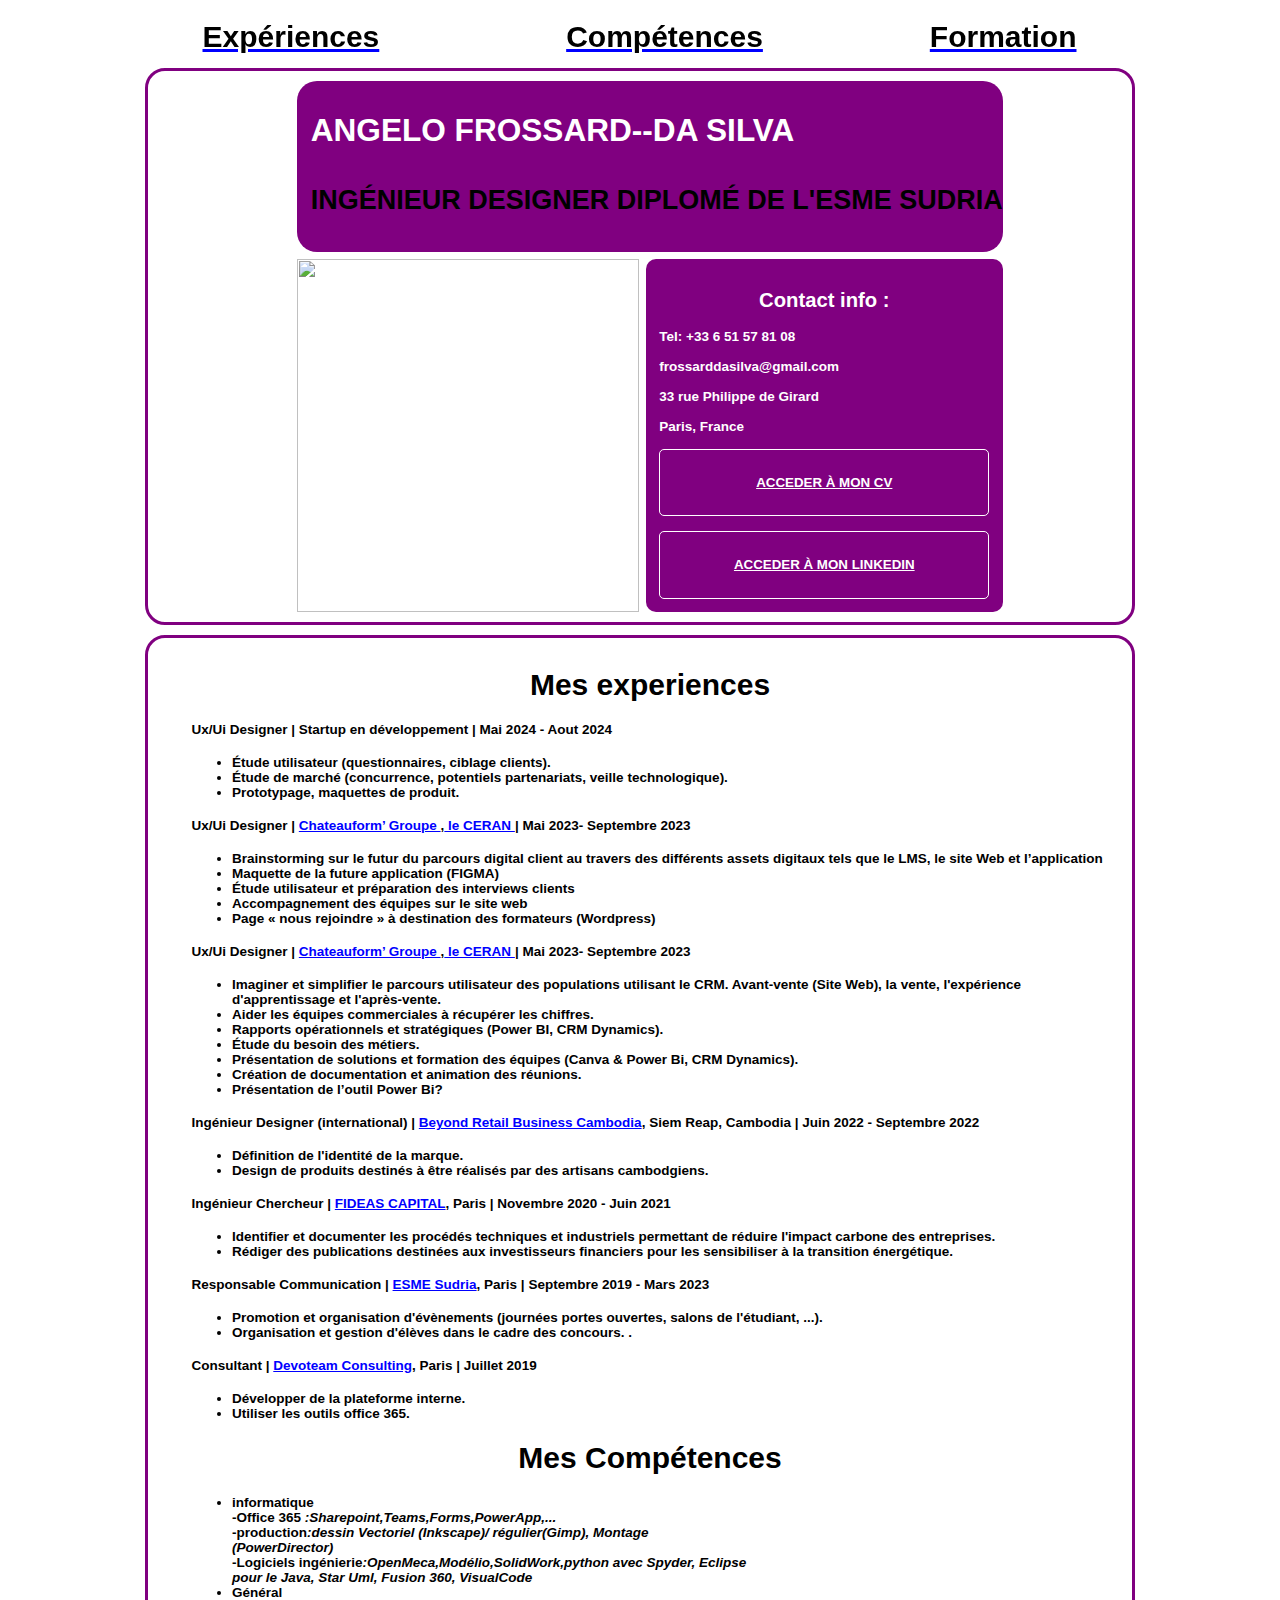
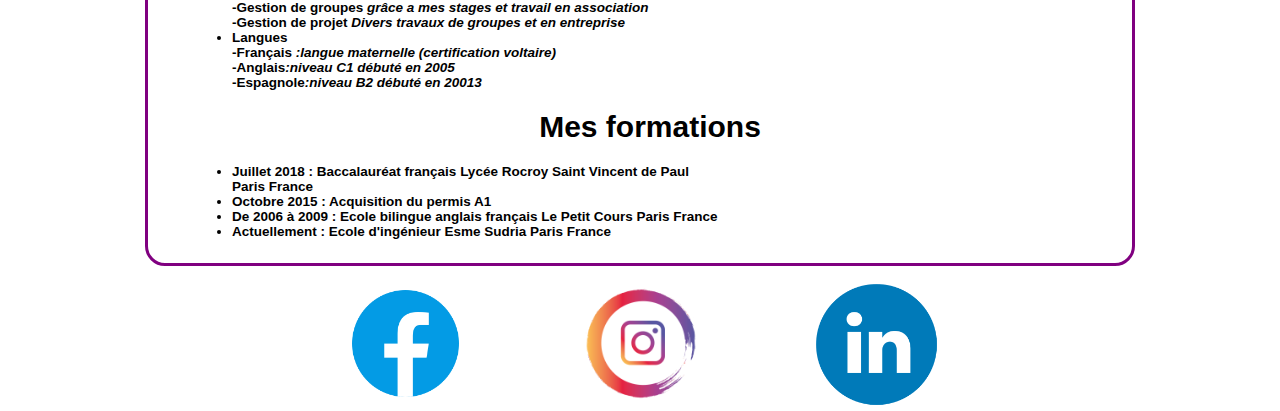
==== index.html @ 7d85a9e1 "ajout 14h59" ====
<!DOCTYPE html>
<html lang="en" dir="ltr">
  <head>
    <meta charset="utf-8">
    <title>My WebSite</title>
    <link rel="stylesheet" href="style.css">
    <link rel="icon" type="image/png" href="media/1.jpg" />

</head>


<div class="loader"><img src="media/loader.svg" alt="loading"></div>


<script>
        document.onreadystatechange = function() {
            if (document.readyState !== "complete") {
                document.querySelector(
                  "body").style.visibility = "hidden";

                document.querySelector(
                  ".loader").style.visibility = "visible";
            } else {
                document.querySelector(
                  ".loader").style.display = "none";

                document.querySelector(
                  "body").style.visibility = "visible";

            }
        };
    </script>

    <ul class="navigation">
         <li  class="navicon exp">
           <a href="#exp" >
            <h1>Expériences</h1>
           </a>
         </li>
         <li class="navicon cmp">
           <a href="#cmp" >
            <h1>Compétences</h1>
           </a>
         </li>
         <li  class="navicon for">
          <a href="#for" >
          <h1>Formation</h1>
          </a>
        </li>
        <li class="navicon home">
            <a href="#socialMedia" >
            <h1>Remonter</h1>
           </a>
        </li>

      </ul>



  <body id="index">



<div class="encuber">
  <div id="grid">

    <div>
      <h3>Angelo Frossard--Da Silva</h3>
      <h4>Ingénieur Designer Diplomé de l'ESME Sudria</h4>


    </div>
    <div>
        <img src="media/image1.jpg" height="100%" width="100%">
    </div>

    <div class="Contact">
      <h2>Contact info :</h2>
      Tel: +33 6 51 57 81 08
      </br></br>frossarddasilva@gmail.com
      </br></br>33 rue Philippe de  Girard
      </br></br>Paris, France
      </br></br>
      <div class="openF"><button  ><a href="FrenchCV.html">Acceder à mon CV</a></button></div>
      </br><div class="openF"><button  ><a href="https://www.linkedin.com/in/angelo-frossard-da-silva/" >Acceder à mon Linkedin</a></button></div>
    </div>

  </div>
</div>





<div class="encuber">

<div id="exp">
   
        <div>
          <h1>Mes experiences</h1>
        </div>


<div>
            <h4 >Ux/Ui Designer | Startup en développement | Mai 2024 - Aout 2024 </h4>
            <ul class="experiences">
                <li>Étude utilisateur (questionnaires, ciblage clients).</li>
                <li>Étude de marché (concurrence, potentiels partenariats, veille technologique).</li>
                <li>Prototypage, maquettes de produit. </li>
           </ul>
                  
                    

</div>

<div>
            <h4 >Ux/Ui Designer | <a href="https://www.chateauform.com/fr/"> Chateauform’ Groupe </a>,<a href=https://www.ceran.com/fr/"> le CERAN </a> | Mai 2023- Septembre 2023</h4>
            <ul class="experiences">
                <li>Brainstorming sur le futur du parcours digital client au travers des différents assets digitaux tels que le LMS, le site Web et l’application</li>
                <li>Maquette de la future application (FIGMA)</li>
                <li>Étude utilisateur et préparation des interviews clients</li>
                <li>Accompagnement des équipes sur le site web</li>
                <li>Page « nous rejoindre » à destination des formateurs (Wordpress)</li>
           </ul>

           <h4 >Ux/Ui Designer | <a href="https://www.chateauform.com/fr/"> Chateauform’ Groupe </a>,<a href=https://www.ceran.com/fr/"> le CERAN </a> | Mai 2023- Septembre 2023</h4>
           <ul class="experiences">
               <li>Imaginer et simplifier le parcours utilisateur des populations utilisant le CRM. Avant-vente (Site Web), la vente, l'expérience d'apprentissage et l'après-vente.</li>
               <li>Aider les équipes commerciales à récupérer les chiffres.</li>
               <li>Rapports opérationnels et stratégiques (Power BI, CRM Dynamics).</li>
               <li>Étude du besoin des métiers.</li>
               <li>Présentation de solutions et formation des équipes (Canva & Power Bi, CRM Dynamics).</li>
               <li>Création de documentation et animation des réunions.</li>
               <li>Présentation de l’outil Power Bi?</li>
          </ul>

          <h4 >Ingénieur Designer (international) | <a href="https://brb-cambodia.com/"> Beyond Retail Business Cambodia</a>, Siem Reap, Cambodia | Juin 2022 - Septembre 2022</h4>
          <ul class="experiences">
              <li>Définition de l'identité de la marque. </li>
              <li>Design de produits destinés à être réalisés par des artisans cambodgiens.</li>
         </ul>

         <h4 >Ingénieur Chercheur | <a href="https://www.fideas.fr/"> FIDEAS CAPITAL</a>, Paris | Novembre 2020 - Juin 2021</h4>
         <ul class="experiences">
             <li>Identifier et documenter les procédés techniques et industriels permettant de réduire l'impact carbone des entreprises.</li>
             <li>Rédiger des publications destinées aux investisseurs financiers pour les sensibiliser à la transition énergétique.</li>
         </ul>

         <h4 >Responsable Communication  | <a href="https://www.esme.fr/"> ESME Sudria</a>, Paris | Septembre 2019 - Mars 2023</h4>
         <ul class="experiences">
             <li>Promotion et organisation d'évènements (journées portes ouvertes, salons de l'étudiant, ...).</li>
             <li>Organisation et gestion d'élèves dans le cadre des concours. .</li>
         </ul>

         <h4 >Consultant | <a href="https://france.devoteam.com/"> Devoteam Consulting</a>, Paris | Juillet 2019</h4>
         <ul class="experiences">
             <li>Développer de la plateforme interne.</li>
             <li>Utiliser les outils office 365.</li>
         </ul>

        
</div>

</div>


<div id="cmp">

              <h1>Mes Compétences</h1>
              <ul class="experiences">
                <li><strong>informatique</strong> </br>
                    -Office 365 <em>:Sharepoint,Teams,Forms,PowerApp,...</em></br>
                    -production<em>:dessin Vectoriel (Inkscape)/ régulier(Gimp), Montage</br>(PowerDirector)</br></em>
                    -Logiciels ingénierie<em>:OpenMeca,Modélio,SolidWork,python avec Spyder, Eclipse</br> pour le Java, Star Uml, Fusion 360, VisualCode</em></br></li>
                  <li><strong>Général</strong> </br>
                    -Gestion de groupes <em>grâce a mes stages et travail en association </em></br>
                    -Gestion de projet <em>Divers travaux de groupes et en entreprise</em></br>
                  <li><strong>Langues</strong> </br>
                      -Français <em>:langue maternelle (certification voltaire)</em></br>
                      -Anglais<em>:niveau C1 débuté en 2005</br></em>
                      -Espagnole<em>:niveau B2 débuté en 20013</em></li>
                </ul>
</div>

<div id="for">

            <h1>Mes formations</h1>
            <ul class="experiences">
              <li><strong>Juillet 2018</strong> : Baccalauréat français  Lycée Rocroy Saint Vincent de Paul </br>Paris France</li>
              <li><strong>Octobre 2015</strong> : Acquisition du permis A1</li>
              <li><strong>De 2006 à 2009</strong> : Ecole bilingue anglais français  Le Petit Cours Paris France</li>
              <li><strong>Actuellement</strong> : Ecole d'ingénieur    Esme Sudria Paris France</li>
            </ul>
</div>


</div>



<ul class="media" id="socialMedia">
  <li class="icon" ><a href="https://www.facebook.com/angelo.frossarddasilva.1" ><img class="icon instagram" src="media/social-icons.png"  ></img></a></li>
  <li class="icon" ><a href="https://www.instagram.com/angelo_fds/" ><img class="icon instagram" src="media/IG.png"  ></img></a></li>
  <li class="icon" ><a href="https://www.linkedin.com/in/angelo-frossard-da-silva/" ><img class="icon linkedin" src="media/LK.png" ></img></a></li>
</ul>

<script src="app.js"></script>




</body>

</html>
---- style.css ----
@import url('https://fonts.googleapis.com/css2?family=Montserrat:wght@100;300;400;600;700&display=swap');
/*
BELOW CSS FOR ALL PAGES !
*/

html {
  padding-left: 10rem;
  padding-right: 10rem;
  margin:0;
  scroll-behavior: smooth;
}
body{
   margin:5rem 0 0 0;
}
body::-webkit-scrollbar {
  width: 12px;               /* width of the entire scrollbar */
}

body::-webkit-scrollbar-track {
  background: BLACK;        /* color of the tracking area */
}

body::-webkit-scrollbar-thumb {
  background-color: PURPLE;    /* color of the scroll thumb */
  border-radius: 20px;       /* roundness of the scroll thumb */
  border: 3px solid orange;  /* creates padding around scroll thumb */
}
.js body{display:none;}

.encuber {
  border: 3px solid purple;
  margin:10px;
  border-radius:20px;
  padding: 10px 10px 10px 30px;
}




#loader {
      width:20%;
      position: absolute;
      position:fixed;
      top:0px;
      z-index:99999!important;
      left:0;
      margin: 0;
}



.Contact h4{
  text-align: left;
  font-weight: 800;
}

#hamburger {
  width: 45px;
  height: 45px;
  position: absolute;
  top: 1rem;
  transform: scale(0.8);
  cursor: pointer;

}
#hamburger span {
  display: block;
  height: 4.5px;
  width: 100%;
  position: absolute;
  transition: all .2s;

}
#hamburger span:nth-child(1) {
  top: 0;
  background-color: black;

}
#hamburger span:nth-child(2) {
  top: 9px;
  background-color: black;

}



#hamburger.open span:nth-child(1) {
  transform: rotate(45deg);
}
#hamburger.open span:nth-child(2) {
  transform: rotate(-45deg);
}





.navPages {
  height:5rem;
  padding: 5px;
  position:fixed;
  top:0px;
  width:100%;
  z-index:999!important;
  display: grid;
  justify-items: center;
  //background:purple;
  //background:linear-gradient(purple,white);
  background:white;
  grid-template-columns: 0.1fr 0.7fr 0.1fr 0.1fr;
  font-size: 20px;
  grid-auto-flow: row;
  grid-template-areas:
    "HomeButton NAME homeOut hamburger"
    "listee listee listee listee"
  ;
}
.homeOut{
  grid-area: homeOut;


}
.HomeButton {
grid-area: HomeButton;

}
.NAME {grid-area: NAME;
}

#hamburger{
grid-area: hamburger;
}

.listee{
grid-area: listee;
}






#nav {
  width: 100%;
  background-color: rgba(0,0,0,0.75);
  visibility: hidden;
  opacity: 0;
  transition: all .8s;
  display: flex;
  flex-direction: column;
  align-items: center;
}


#nav.open {
  visibility: visible;
  opacity: 1;
}



#nav ul {
  list-style-type: none;
  text-align: center;
  font-size: 1.4rem;
  background-repeat: no-repeat;
  background-position: center top;

}

#nav li {
padding :10px;
}

#nav a {
  color: #bbb;
  text-decoration: none;
  display: block;
  transition: all 0.3s;
}

#nav a:hover {
  color: #fff;
  transform: scale(1.3);
}

.navicon{
  width: 4rem;
  height: 4rem;}


.navPages .navicon{
display: block;
transition:transform 1s,color 0.3;
}


.navPages .navicon:hover{
  transform:scale(0.9);
}

#Name{
padding:0;
font-size:2rem;
text-align:left;
}

#Name span:nth-child(1) {
  color:BLACK;
  font-size:3rem;}

.TITLE span{
  padding:10px;
}



*{
  padding: 0;
  box-sizing: border-box;
  -webkit-font-smoothing: antialised;
  font-family: 'Montsrrat', sans-serif;
  font-weight:600;

}


body {
  padding:0;
  background-color:white;
}

h1{
  text-align: center;
  color: BLACK;
}
h2{
  padding:0;
  color: w;
  text-align: center;
}
h3{
  color: White;
  padding-left:1rem;}

  h4{
color: black;
text-align: left;
padding-left:1rem;
}

a {
color:blue;

}
.encuberMargin {
 border: 3px solid purple;
  margin: 10px 10px 10px 10px;
  border-radius:20px;
  padding: 4rem 10px 10px 30px;
}
/*
BELOW CSS FOR index PAGE !
*/

#forcompexp h4{
  font-weight:800;
  color: black;
}

#forcompexp h1{
  color: black;
}

#forcompexp{
  //border: 3px solid;
  text-align: left;
  border-radius:15px;
  color:black;
}
#forcompexp{
  display: grid;
  grid-template-row:auto;
  grid-template-areas:
  " name"
  "exp"
  "cmp"
  "for";
  grid-gap: 2rem;



}

#forcompexp div:nth-child(1){
  grid-area: name;

}

#forcompexp div:nth-child(2){
grid-area: exp;
}

#forcompexp div:nth-child(3){
  grid-area: cmp;
  //  background-color:white;

}
#forcompexp div:nth-child(4){

  grid-area: for;
}




#index{
  padding: 0;
  background-color:White ;
}


.icon{
  display: block;

  transition:transform 1s,color 0.3;
}


.icon:hover{
  transform:scale(0.9);
}

button{

  height:5rem;
  background-color:purple;
  color:#FFF;
  text-decoration: none;
  text-transform: uppercase;
  font-weight: 600;
  border: 1px solid #fff;
  border-radius: 5px;
  transition: transform 0.4s,  opacity 0.8s ;
  padding:20px;
  width:100%
}

button:hover{
  transform: scale(0.9);

}
button a {
  color:white;
}

.pr{
  text-decoration:underline;
}
.pr:hover{
  padding-left: 100px;
    transform:scale(1.2);
}

.Contact{
overflow:auto;
color:white;
}




#grid{
  justify-content:center;
  display: grid;
  grid-template-columns:repeat(1);
  grid-template-areas:
  "header header header header"
  "main main main sidebar "
  ;
  grid-gap: 0.5rem;

}


#grid div:nth-child(1){
  border-radius:20px;
  color:Yellow;
  text-transform:uppercase;
  font-size:2rem;
  font-weight:800;
  background-color:purple;
  grid-area: header;
}

#grid div:nth-child(2){
  grid-area: main;
  //background-color:white;

}
#grid div:nth-child(3){
  border-radius:10px;
  padding:1rem;
  grid-area: sidebar;
  background-color:purple;
}

#grid div:nth-child(4){
  border-radius:10px;
  grid-area: cv;
  width:100%
  justify-content:center;

}


                        /*CARRRROUSSSSELLLLLLLL*/

.carousel {
  //border:solid black;
  justify-content: space-between;
  perspective: 60rem;
  padding:0;
  margin:0;
padding-top:30px;

}

.carousel__img {
  object-fit: cover;
  display: inline-block;
  width: 100%;
  height: 100%;
}

.carousel__card {
border: 3px  solid rgba(125, 45, 125,0.75) ;
  position: absolute;
  padding: 6px;
  border-radius: 15px;
  font-size: 3em;
  font-weight: 700;
  background-color:rgba(125, 35, 125,0.75);

}

.carousel__cards {
  margin-left:150px;
  width: 20rem;
  height: 20rem;
  transform-style: preserve-3d;
  transform: translateZ(-25rem);
  transition: transform 0.3s ease-in;
}
.carousel__card a{
  color:rgba(242, 223, 35, 1);
}

.carousel__card:nth-child(1) {
  transform: rotateY(0deg) translateZ(25rem);
}
.carousel__card:nth-child(2) {
  transform: rotateY(90deg) translateZ(25rem);
}
.carousel__card:nth-child(3) {
  transform: rotateY(180deg) translateZ(25rem);
}
.carousel__card:nth-child(4) {
  transform: rotateY(270deg) translateZ(25rem);
}

.carousel__btn {
  border: 3px  solid rgba(98, 9, 94, 1) ;
  width:100;
  border-radius: 10px;
  background: purple;
  font-size: 1em;
  font-weight: 500;
  color: #ffffff;
  cursor: pointer;
  padding:10px 10px 10px 10px;

}
.carousel__btn:hover {
  transform: scale(1.04);
  background: #000000;
}
.encuberC{
  border: 3px solid purple;
  margin:0rem 10px 10px 10px;
  border-radius:20px;
  padding: 5px 5px 5px 5px;
}



.gridCarroussel {

  grid-template-rows: 1fr 1fr 1fr 1fr 1fr ;
  grid-template-columns: auto ;
  padding:18px 18px 18px 18px;
  display: grid;
  gap: 8px 8px;
  grid-template-areas:


    " carousselTxt carousselTxt carousselTxt"
    "carousel carousel . "
    "carousel carousel carousel__btn--back"
    "carousel carousel carousel__btn--next"
    "carousel carousel . "
    ;
}

.carousselTxt {
  grid-area: carousselTxt;
  background-color: purple;
  border-radius:10px;
  height:auto;
  padding: 0px;
  margin:0px;

}
.carousel{
  grid-area: carousel;
  //background-color: Blue;
  height:30rem;

 }
.carousel__btn--back {
  grid-area: carousel__btn--back;
  //background-color: orange;

 }
 .carousel__btn--next {
   grid-area: carousel__btn--next;
  // background-color: green;

  }

  .carousel__control{
    height:100%;
    //width:auto;

  }

            /*CARRRROUSSSSELLLLLLLL*/


.experiences{
  padding-left:4rem;
}

.CvPage iframe{
  height:1200px;
  border: 3px solid purple;
  margin:10px;
  border-radius:20px;
  padding: 10px 10px 10px 30px;
}


  .cvvv {
    width:100%;
    padding: 18px 10px 18px 10px;
    display: grid;
    gap: 8px 8px;
    grid-auto-flow: row;
    grid-template-areas:

      "reveal_french openF"
      "F F"
      ;
  }

  .reveal_french { grid-area: reveal_french; }
  .openF { grid-area: openF; }



#cvF{ grid-area: F;
}

#cvF {
    visibility: hidden;
    opacity: 0;
    height:0rem;
  }


#cvF.open {
  text-align: center;
    visibility: visible;
    opacity: 1;
    height: 1200px;
    width:auto;
    position: relative;
    padding: 0;
  }



.navigation{

  position:fixed;
  top:0px;
  padding-left: 5rem;
  padding-right: 5rem;
  width:100%;
  z-index:999!important;
  list-style-type: none;
  margin: 0;
  display:flex;
  justify-content:space-between;
  //background-color: purple;
  //background:linear-gradient(purple, white);
  background-color: white;
}
.media {
  list-style-type: none;
  margin: 0;
  display:flex;
  justify-content:space-between;
  padding-left: 15rem;
  padding-right: 15rem;
  //background:linear-gradient(white, purple  );
  background-color: white;
}

.linkedin {
  width:10rem ;
  height:10rem;
}
.instagram{
  width:10rem ;
  height:10rem;
}
.facebook {
  width:10rem ;
  height:10rem;
}

/*
BELOW CSS FOR TRAVEL PAGE !
*/



#Travel{
  padding: 0;
  background-color:white;

}

main {
  padding: 0;
  position: relative ;
}

p {
  background-color: rgba(0,0,0,0.25);
  color:yellow;
  margin: 0;
  padding:0;
  text-align: center;
  font-size: 50px;
}

p span{
  text-transform: uppercase;
  color: black;
  font-size:3rem;
}
.stories {
  color:black;
  margin: 0;
  padding:10px;
  text-align: left;
  border-radius:15px;
  border: solid 5px black;
  width:auto%;
  height: 100%;
  font-size: 20px;

}




#logo{
  padding:0;
  font-size:4rem;
}

#Travel header {
  top: 100px;
  padding: 10px;
  margin:10px;
  background-position: center;
  background-size: cover;
  background-image: url(media/T.jpg);
  background-repeat: no-repeat;
}


#avion{
  border: 10px solid;
  padding: 0;
  width: 50%;
  height: 50%;
  border-radius: 50%;
}


.grid div {
  padding: 0;
  transform: translate(3rem, 8rem);
  opacity: 0;
}

.grid div.reveal {
  padding: 10px;
  transform: translate(0, 0);
  opacity: 1;
}


.grid div:nth-child(odd) {
  transition: all 1s;
}

.grid div:nth-child(even) {
  transition: all 2s;
}

.grid img{
  border: solid 5px black;
  border-radius: 10px;
}

.PORTUGAL {
  display: grid;
  grid-template-columns: repeat(6,1/6);
  gap: 10px 10px;
  grid-auto-flow: row;
  grid-template-areas:
    "village village village village village village"
    "plage1 plage1 plage1 plage2 plage2 plage2"
    "falaise falaise falaise plage plage plage"
    "first first second second third third";
}
.village { grid-area: village; }
.plage1 { grid-area: plage1; }
.plage2 { grid-area: plage2; }
.textVillage { grid-area: textVillage; }
.falaise { grid-area: falaise; }
.plage { grid-area: plage; }
.first { grid-area: firs; }
.second { grid-area: second; }
.third { grid-area: third; }

.CORSICA {
  display: grid;
  grid-template-columns: repeat(7,1/7);
  gap: 10px 10px;
  grid-auto-flow: row;
  grid-template-areas:

    "Boussaghia1 Boussaghia1 Boussaghia1 Boussaghia1 Boussaghia1 Boussagia2 Boussagia2"
    "Boussaghia1 Boussaghia1 Boussaghia1 Boussaghia1 Boussaghia1 Boussagia3 Boussagia3"
    "todefine1 todefine1 todefine1 todefine1 todefine3 todefine3 todefine3"
    "todefine2 todefine2 todefine2 todefine2  todefine4 todefine4 todefine4";}
.Boussaghia1 { grid-area: Boussaghia1;}
.Boussagia2 { grid-area: Boussagia2;}
.Boussagia3 { grid-area: Boussagia3;}
.todefine1 { grid-area: todefine1;}
.todefine2 { grid-area: todefine2;}
.todefine3 { grid-area: todefine3;}
.todefine4 { grid-area: todefine4;}

.BRITAIN {
  display: grid;
  grid-template-columns: 1fr 1fr 1fr 1fr 1fr 1fr;
  grid-template-rows: 1fr 1fr 1fr;
  gap: 10px 10px;
  grid-auto-flow: row;
  grid-template-areas:
    "Zone1 Zone1 Zone1 Zone2 Zone2 Zone2"
    "Zone4 Zone4 Zone4 Zone3 Zone3 Zone3"
    ". Zone5 Zone5 Zone5 Zone5 .";}
.Zone1 { grid-area: Zone1; }
.Zone2 { grid-area: Zone2; }
.Zone4 { grid-area: Zone4; }
.Zone3 { grid-area: Zone3; }
.Zone5 { grid-area: Zone5; }

.NY {
  display: grid;
  grid-template-columns: 1fr 1fr 1fr 1fr 1fr 1fr 1fr;
  grid-template-rows: 1fr 1fr 1fr 1fr;
  gap: 10px 10px;
  grid-auto-flow: row;
  grid-template-areas:
    "Liberty Liberty building building building Eagle Eagle"
    "Liberty Liberty building building building Building Building"
    "dock dock dock dock Arrival Arrival Arrival"
    "dock dock dock dock Arrival Arrival Arrival";
}
.Liberty { grid-area: Liberty; }
.dock { grid-area: dock; }
.building { grid-area: building; }
.Eagle { grid-area: Eagle; }
.Building { grid-area: Building; }
.Arrival { grid-area: Arrival; }



.ISRAELI {
  display: grid;
  grid-template-columns: 1fr 1fr 1fr;
  grid-template-rows: 1fr 1fr 1fr 1fr 1fr;
  grid-auto-columns: 1fr;
  gap: 10px 10px;
  grid-auto-flow: row;
  grid-template-areas:
    "first first third"
    "forth second second"
    "fifth fifth fifth"
    "sixth sixth eighth"
    "seventh seventh ninth";
}

.first { grid-area: first; }

.second { grid-area: second; }

.third { grid-area: third; }

.forth { grid-area: forth; }

.fifth { grid-area: fifth; }

.sixth { grid-area: sixth; }

.seventh { grid-area: seventh; }

.eighth { grid-area: eighth; }

.ninth { grid-area: ninth; }

#CAMBODIA2 {
    display: grid;
    grid-template-columns: 1fr 1fr 1fr 1fr 1fr;
    grid-template-rows: 1fr 1fr 1fr 1fr;
    grid-auto-columns: 1fr;
    gap: 10px 10px;
    grid-auto-flow: row;
    grid-template-areas:
      "first first first third third"
      "forth fith second second second"
      "eighth eighth eighth seventh sixth"
      "ninth ninth tenth tenth eleventh";
  }

  .first { grid-area: first; }

  .second { grid-area: second; }

  .third { grid-area: third; }

  .forth { grid-area: forth; }

  .fith { grid-area: fith; }

  .sixth { grid-area: sixth; }

  .seventh { grid-area: seventh; }

  .eighth { grid-area: eighth; }

  .ninth { grid-area: ninth; }

  .tenth { grid-area: tenth; }

  .eleventh { grid-area: eleventh; }



.CAMBODIA1 {
  display: grid;
  grid-template-columns: 1fr 1fr 1fr 1fr 1fr 1fr;
  grid-template-rows: 1fr  1fr 1fr 1fr 1fr;
  gap: 10px 10px;
  grid-auto-flow: row;
  grid-template-areas:
    " first first first first first first"
    " third third third third third third"
    "second second second eighth eighth eighth"
    "forth forth forth fith fith fith"
    "sixth sixth sixth seventh seventh seventh";
}

.first { grid-area: first; }

.second { grid-area: second; }

.third { grid-area: third; }

.forth { grid-area: forth; }

.fith { grid-area: fith; }

.sixth { grid-area: sixth; }

.seventh { grid-area: seventh; }

.eighth { grid-area: eighth; }

.ninth { grid-area: ninth; }

.ARIEGE {
  display: grid;
  grid-template-columns: 1fr 1fr;
  grid-template-rows: 1fr  1fr 1fr;
  grid-auto-columns: 1fr;
  gap: 10px 10px;
  grid-auto-flow: row;
  grid-template-areas:
    "first second"
    "third forth"
    "seenth eighth";
}

.first { grid-area: first; }

.second { grid-area: second; }

.third { grid-area: third; }

.forth { grid-area: forth; }


.seenth { grid-area: seenth; }

.eighth { grid-area: eighth; }

.MOROCCO {
  display: grid;
  gap: 10px 10px;
  grid-template-columns: 1fr 1fr 1fr 1fr 1fr 1fr;
  grid-template-rows: 1fr 1fr 1fr 1fr  ;
  grid-auto-flow: row;
  grid-template-areas:
    "first first first second second second"
    "forth forth forth fith seventh seventh"
    "third third third eighth eighth eighth"
    "ninth ninth ninth tenth tenth tenth";
}

.first { grid-area: first; }

.second { grid-area: second; }

.third { grid-area: third; }

.forth { grid-area: forth; }

.fith { grid-area: fith; }

.sixth { grid-area: sixth; }

.seventh { grid-area: seventh; }

.eighth { grid-area: eighth; }

.ninth { grid-area: ninth; }

.tenth { grid-area: tenth; }




  /*
  BELOW CSS FOR SPORT PAGE  {

  } PAGE !
  */
  .bike {
  justify-content: center;
    display: grid;
    grid-template-columns: 80px 80px 100px  ;
    grid-template-rows: 0.2fr 0.4fr 0.4fr ;
    gap: 0px 0px;
    grid-template-areas:
      "volant volant ."
      "roue1 cadre roue2"
      "roue1 . roue2";
  }

  .volant {
    grid-area: volant;
  // background-color: blue;
    width: 0;
    height: 0;
    border-left: 10px solid transparent;
    border-right: 70px solid transparent;
    border-top: 20px solid white;
    margin-left:30px;
   }
   .cadre {
     grid-area: cadre;
     //background-color: blue;
     border-left: 60px solid transparent ;
     border-right: 130px solid transparent;
     border-top: 60px solid white;
    }
  .roue1 {
    grid-area: roue1;
  background-color: white;
  margin: 30px 100px 30px 0px ;
   }
  .roue2 {
    grid-area: roue2;
    background-color: white;
    margin: 30px 30px 30px 30px ;
  }



  .bike h2{
    color: grey;
    font-size:30;
  }




  .loaderS{
    border: 16px solid #f3f3f3;
    border-radius: 50%;
    border-top: 10px solid grey;
    border-left: 10px solid grey;
    border-right: 10px solid grey;
    border-bottom: 10px solid grey;
    width: 130px;
    height: 130px;
    -webkit-animation: spin 5s linear infinite;
    animation: spin 8 linear infinite;
  }
  @-webkit-keyframes spin {
    0% { -webkit-transform: rotate(0deg); }
    100% { -webkit-transform: rotate(-360deg); }
  }

  @keyframes spin {
    0% { transform: rotate(0deg); }
    100% { transform: rotate(-360deg); }
  }
  .txt{
    border:solid black 3px;
    border-radius:10px;

  }
  #SPORTPAGE header {
    top: 100px;
    padding: 10px;
    height: 100%;
    width: 100%;
    background-position: center;
    background-size: cover;
    background-image: url(media/R.jpg);
    background-repeat: no-repeat;
  }



.ROLLERBLADING {
  display: grid;
  grid-template-columns: 1fr 1fr 1fr ;
  gap: 10px 10px;
  grid-template-rows: auto;

   grid-auto-flow: row;
  grid-template-areas:
    "R2 T1 T1 "
    "R1 R1  T2"
    ;
}


.R1 { grid-area: R1; }

.T1 {
  grid-area: T1;
  background-color: brown;

 }

.R2 { grid-area: R2; }

.T2 {

   grid-area: T2;
   background-color: brown ;
 }




  .TENNIS {
    display: grid;
    grid-template-columns: 1fr 1fr 1fr;
    grid-template-rows: 1fr 1fr;
    grid-auto-columns: 1fr;
    grid-template-rows: auto;
    gap: 10px 10px;
    grid-auto-flow: row;
    grid-template-areas:
      "t1 T1 T1"
      "t2 t2 T2";
  }

  .t1 { grid-area: t1; }

  .T1 { grid-area: T1; }

  .t2 { grid-area: t2; }

  .T2 { grid-area: T2; }



  .VTT {
    display: grid;
    grid-template-columns: 1fr 1fr 1fr;
    grid-template-rows: 0.5fr 1fr;
    grid-auto-columns: 1fr;
    grid-template-rows: auto;
    gap: 10px 10px;
    grid-auto-flow: row;
    grid-template-areas:
      "V1 T1 T1"
      "V2 V2 T2";
  }

  .V1 { grid-area: V1; }

  .T1 { grid-area: T1; }

  .V2 { grid-area: V2; }

  .T2 { grid-area: T2; }


  .Water {
    display: grid;
    grid-template-columns: 1fr 1fr 1fr;
    grid-template-rows: auto;
    grid-auto-columns: 1fr;
    grid-auto-rows: 1fr;
    gap: 10px 10px;
    grid-auto-flow: row;
    grid-template-areas:
      "S1 T1 T1"
      "S2 S3 T2";
  }

  .S1 { grid-area: S1; }

  .T1 { grid-area: T1; }

  .S2 { grid-area: S2; }

  .S3 { grid-area: S3; }

  .T2 { grid-area: T2; }

  /*
  BELOW CSS FOR Indoor PAGE  {

  } PAGE !
  */

#Indoor header{
  background-image: url(media/IDDD.jpg);
background-size: 100%;


}

/*
BELOW CSS FOR Project PAGE  {

} PAGE !
*/

#Project header{
background-image: url(media/P.jpeg);
background-size: 100%;

}
  /*
  BELOW CSS FOR RESPONSSIVE {

  } PAGE !
  */
@media (max-width: 2000px){

  img{padding: 0;width:100%;height: 100%;}
  .txt {font-size: 20px;}
  ul h3{margin-top:3rem;margin-bottom:6rem;}
  html {font-size: 18px;}
  #forcompexp{padding: 80px 80px 80px 80px;}
  p {font-size: 50px;padding-left:20px;padding-top:133; padding-bottom:266px;}
  .txt{font-size: 25px;padding-left:20px;padding-top:10; padding-bottom:266px;}
  .grid{padding: 10px 100px 10px 100px}
  h1{font-size: 32px;}

  //h1{background-color:orange;}
}
@media (max-width: 1500px){

  .grid{padding: 10px 100px 10px 100px}
  ul h3{margin-top:3rem;margin-bottom:6rem;}
  html {font-size: 13.5px;}
  #forcompexp{padding: 70px 70px 70px 70px;}
  p {font-size: 40px;padding-left:20px;padding-top:10;padding-bottom:200px;}
  .txt {font-size: 18.75px;padding-left:20px;padding-top:200px;padding-bottom:200px;}
img{padding: 0;width:100%;height:100%;}
h1{font-size: 30px;}

  //h1{background-color:black;}

@media (max-width: 1250px){

  ul h3{margin-top:2.2rem;margin-bottom:4.2rem;}
  html {font-size: 11.25px;}
  #forcompexp{padding: 60px 60px 60px 60px;}
  img{padding: 0;width:100%;height:100%;}
  p {font-size: 35px;padding-left:20px;padding-top:10;padding-bottom:166.66px;}
  .txt {font-size: 15.75px;padding-left:20px;padding-top:166.66px;padding-bottom:166.66px;}
h1{font-size: 28px;}

//h1{background-color:brown;}
}

@media (max-width: 1000px){

  ul h3{margin-top:1.5rem;margin-bottom:4rem;}
  .txt {font-size: 16px;}
  html {font-size: 9px;}
  #forcompexp{padding: 50px 50px 50px 50px;}
  p {font-size: 35px;padding-left:20px;padding-top:10.33px;padding-bottom:133.33px;}
.txt {font-size: 12.5px;padding-left:20px;padding-top:65px;padding-bottom:133.33px;}
img{padding: 0;width:100%;height:100%;}
h1{font-size: 26px;}

//h1{background-color:gray;}
}
@media (max-width: 900px){

  ul h3{margin-top:0.5rem;margin-bottom:4.2rem;}
  html {font-size: 8px;}
   #forcompexp{padding: 40px 40px 40px 40px;}
  p {font-size: 30px;padding-left:20px;padding-top:10;padding-bottom:120px;}
  .txt {font-size: 11.25px;padding-left:20px;padding-top:120px;padding-bottom:120px;}
img{padding: 0;width:100%;height:100%;}
h1{font-size: 24px;}

  //h1{background-color:red;}
}
@media (max-width:800px){

  ul h3{margin-top:1.5 rem;margin-bottom:4 rem;}
  html {font-size: 8px;}
  ul h3{margin-top:4rem;margin-bottom:5rem;}
  .grid{padding: 10px 10px 10px 10px}
  #forcompexp{padding: 30px 30px 30px 30px;}
  p {font-size: 25px;padding-left:20px;padding-top:10.66px;padding-bottom:106.66px;}
  .txt {font-size: 10px;padding-left:20px;padding-top:106.66px;padding-bottom:106.66px;}
img{padding: 0;width:100%;height:auto;}
h1{font-size: 22px;}

//h1{background-color:pink;}
}
@media (max-width: 700px){

  ul h3{margin-top:4rem;margin-bottom:5rem;}
  .txt {font-size: 10px;}
  .grid{padding: 10px 10px 10px 10px}
  html {font-size: 9px;}
  #forcompexp{padding: 20px 20px 20px 20px;}
  p {font-size: 20px;padding-left:20px;padding-top:10.33px;padding-bottom:93.33px;}
  .txt {font-size:12px;padding-left:20px;padding-top:93.33px;padding-bottom:93.33px;}
  img{padding: 0;width:100%;height:auto;}
  h1{font-size: 20px;}
  //h1{background-color:yellow;}
}
@media (max-width: 600px) {
  ul h3{margin-top:4rem;margin-bottom:5rem;}
  .grid{padding: 10px 10px 10px 10px}
  img{padding: 0;width:100%;height: auto;}
  .txt {font-size: 8px;}
  html {font-size: 8px;}
  #forcompexp{padding: 10px 10px 10px 10px;  }
  p {font-size: 15px;padding-left:20px;padding-top:10;padding-bottom:80px;}
.txt {font-size: 7.5px;padding-left:20px;padding-top:80px;padding-bottom:80px;}
h1{font-size: 18px;}
.carousel{margin-right:100px;}
  h1{background-color:blue;}

}
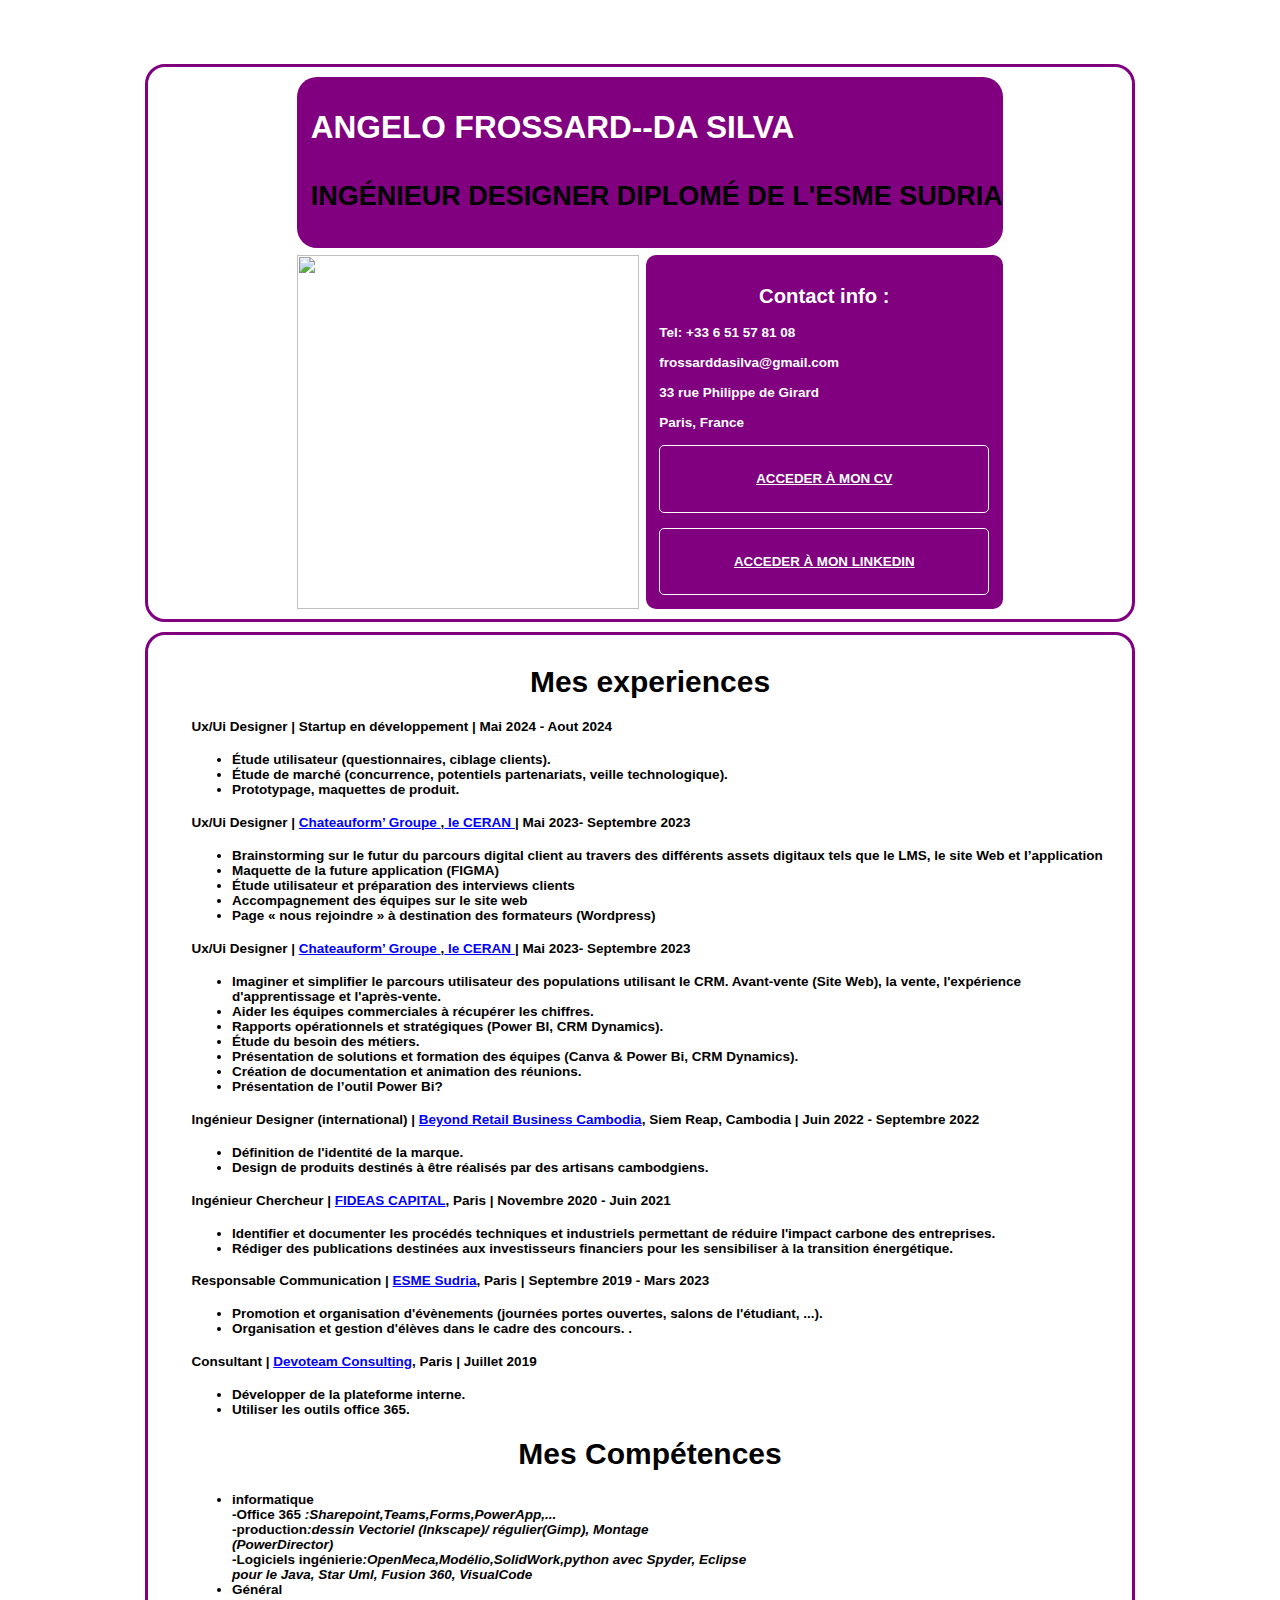
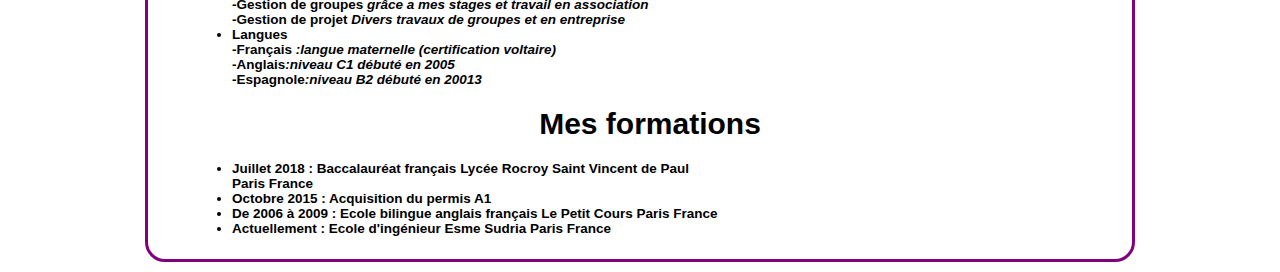
==== commit 2bb69338: "16h09" ====
--- a/index.html
+++ b/index.html
@@ -33,31 +33,32 @@
             }
         };
     </script>
-
-    <ul class="navigation">
-         <li  class="navicon exp">
-           <a href="#exp" >
-            <h1>Expériences</h1>
-           </a>
-         </li>
-         <li class="navicon cmp">
-           <a href="#cmp" >
-            <h1>Compétences</h1>
-           </a>
-         </li>
-         <li  class="navicon for">
-          <a href="#for" >
-          <h1>Formation</h1>
-          </a>
-        </li>
-        <li class="navicon home">
-            <a href="#socialMedia" >
-            <h1>Remonter</h1>
-           </a>
-        </li>
-
-      </ul>
-
+<!--
+<ul class="navigation">
+    <li  class="navicon exp">
+      <a href="#exp" >
+       <h1>Expériences</h1>
+      </a>
+    </li>
+    <li class="navicon cmp">
+      <a href="#cmp" >
+       <h1>Compétences</h1>
+      </a>
+    </li>
+    <li  class="navicon for">
+     <a href="#for" >
+     <h1>Formation</h1>
+     </a>
+   </li>
+   <li class="navicon home">
+       <a href="#socialMedia" >
+       <h1>Remonter</h1>
+      </a>
+   </li>
+
+ </ul>
+
+-->
 
 
   <body id="index">
@@ -74,7 +75,7 @@
 
     </div>
     <div>
-        <img src="media/image1.jpg" height="100%" width="100%">
+        <img src="media/image1.JPG" height="100%" width="100%">
     </div>
 
     <div class="Contact">
@@ -201,12 +202,6 @@
 
 
 
-<ul class="media" id="socialMedia">
-  <li class="icon" ><a href="https://www.facebook.com/angelo.frossarddasilva.1" ><img class="icon instagram" src="media/social-icons.png"  ></img></a></li>
-  <li class="icon" ><a href="https://www.instagram.com/angelo_fds/" ><img class="icon instagram" src="media/IG.png"  ></img></a></li>
-  <li class="icon" ><a href="https://www.linkedin.com/in/angelo-frossard-da-silva/" ><img class="icon linkedin" src="media/LK.png" ></img></a></li>
-</ul>
-
 <script src="app.js"></script>
 
 
--- a/style.css
+++ b/style.css
@@ -6,11 +6,12 @@
 html {
   padding-left: 10rem;
   padding-right: 10rem;
+  padding-top: 4rem;
   margin:0;
   scroll-behavior: smooth;
 }
 body{
-   margin:5rem 0 0 0;
+   margin:0 0 0 0;
 }
 body::-webkit-scrollbar {
   width: 12px;               /* width of the entire scrollbar */
@@ -157,7 +158,9 @@
   opacity: 1;
 }
 
-
+#nav li {
+padding :10px;
+}
 
 #nav ul {
   list-style-type: none;
@@ -168,9 +171,7 @@
 
 }
 
-#nav li {
-padding :10px;
-}
+
 
 #nav a {
   color: #bbb;
@@ -615,7 +616,14 @@
   //background-color: purple;
   //background:linear-gradient(purple, white);
   background-color: white;
-}
+
+}
+
+#nav li {
+  padding :10px;
+  }
+
+
 .media {
   list-style-type: none;
   margin: 0;
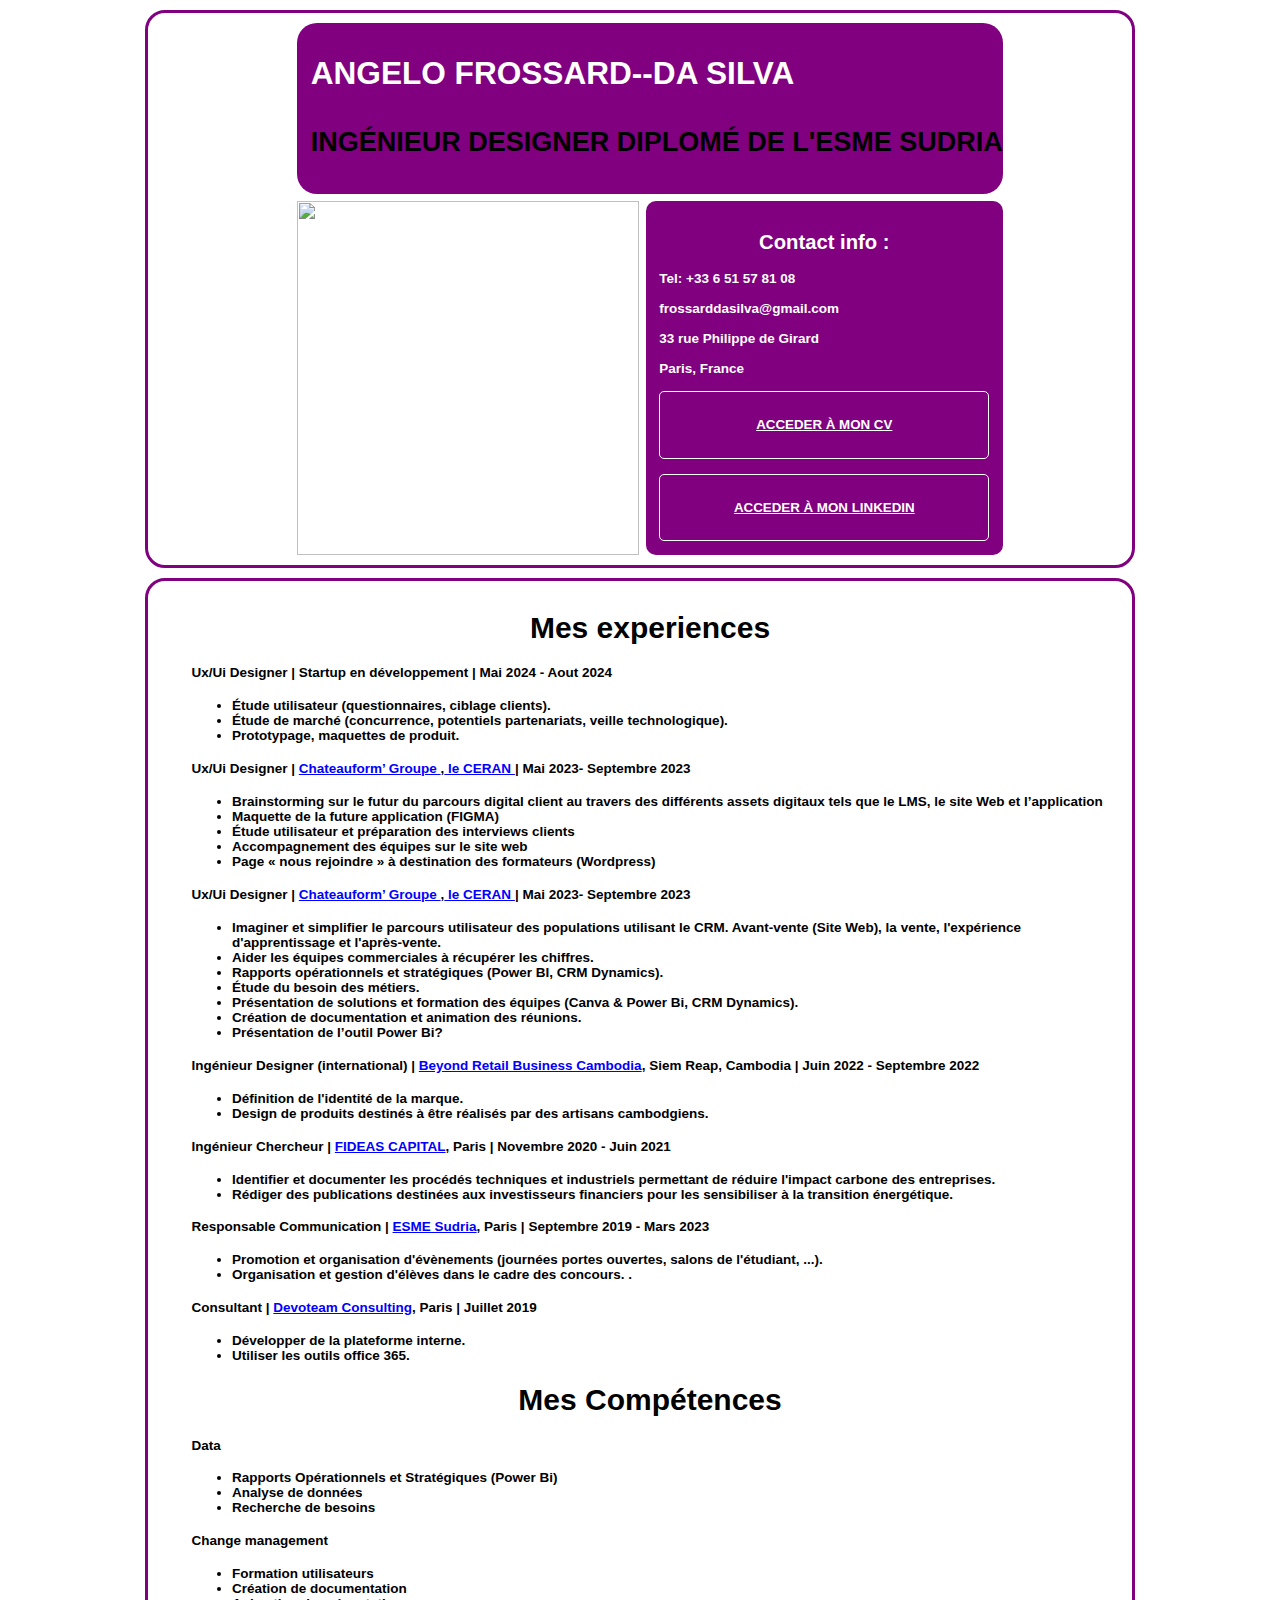
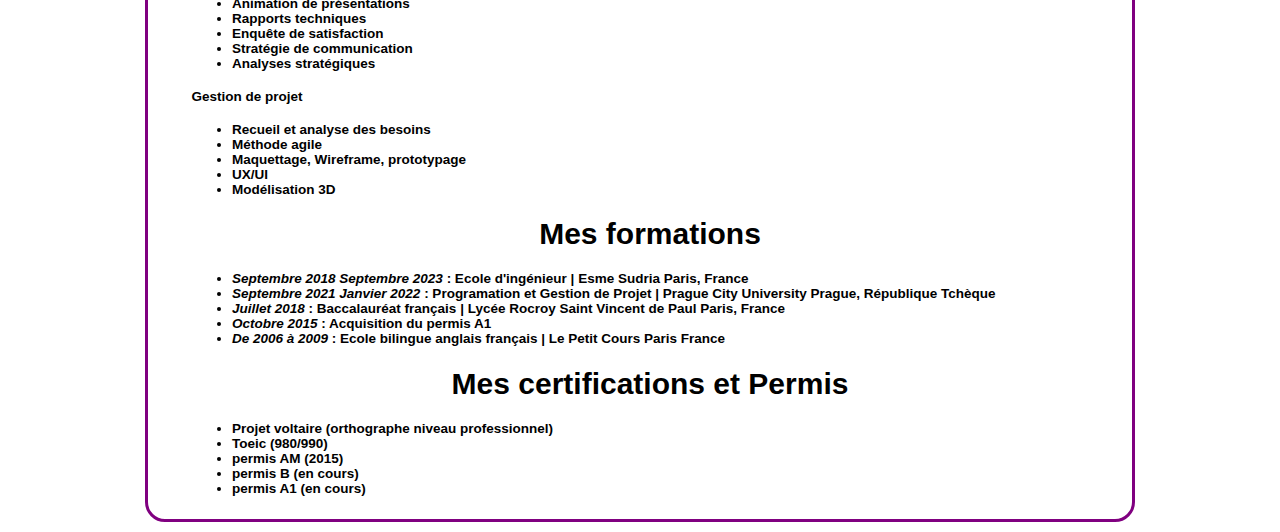
==== commit ee9d489d: "16 36" ====
--- a/index.html
+++ b/index.html
@@ -63,8 +63,6 @@
 
   <body id="index">
 
-
-
 <div class="encuber">
   <div id="grid">
 
@@ -168,35 +166,73 @@
 </div>
 
 
+
+
 <div id="cmp">
 
-              <h1>Mes Compétences</h1>
-              <ul class="experiences">
-                <li><strong>informatique</strong> </br>
-                    -Office 365 <em>:Sharepoint,Teams,Forms,PowerApp,...</em></br>
-                    -production<em>:dessin Vectoriel (Inkscape)/ régulier(Gimp), Montage</br>(PowerDirector)</br></em>
-                    -Logiciels ingénierie<em>:OpenMeca,Modélio,SolidWork,python avec Spyder, Eclipse</br> pour le Java, Star Uml, Fusion 360, VisualCode</em></br></li>
-                  <li><strong>Général</strong> </br>
-                    -Gestion de groupes <em>grâce a mes stages et travail en association </em></br>
-                    -Gestion de projet <em>Divers travaux de groupes et en entreprise</em></br>
-                  <li><strong>Langues</strong> </br>
-                      -Français <em>:langue maternelle (certification voltaire)</em></br>
-                      -Anglais<em>:niveau C1 débuté en 2005</br></em>
-                      -Espagnole<em>:niveau B2 débuté en 20013</em></li>
-                </ul>
+    <div>
+        <h1>Mes Compétences</h1>
+    </div>
+      
+    <div>
+        <h4 >Data</h4>
+        <ul class="experiences">
+            <li>Rapports Opérationnels et Stratégiques (Power Bi)</li>
+            <li>Analyse de données</li>
+            <li>Recherche de besoins</li>
+       </ul>
+    </div>  
+    
+    <div>
+        <h4 >Change management</h4>
+        <ul class="experiences">
+            <li>Formation utilisateurs</li>
+            <li>Création de documentation</li>
+            <li>Animation de présentations</li>
+            <li>Rapports techniques</li>
+            <li>Enquête de satisfaction</li>
+            <li>Stratégie de communication</li>
+            <li>Analyses stratégiques</li>
+       </ul>
+    </div>  
+    
+    <div>
+        <h4 >Gestion de projet</h4>
+        <ul class="experiences">
+            <li>Recueil et analyse des besoins</li>
+            <li>Méthode agile</li>
+            <li>Maquettage, Wireframe, prototypage</li>
+            <li>UX/UI</li>
+            <li>Modélisation 3D</li>
+       </ul>
+    </div>  
+
 </div>
 
 <div id="for">
 
             <h1>Mes formations</h1>
             <ul class="experiences">
-              <li><strong>Juillet 2018</strong> : Baccalauréat français  Lycée Rocroy Saint Vincent de Paul </br>Paris France</li>
-              <li><strong>Octobre 2015</strong> : Acquisition du permis A1</li>
-              <li><strong>De 2006 à 2009</strong> : Ecole bilingue anglais français  Le Petit Cours Paris France</li>
-              <li><strong>Actuellement</strong> : Ecole d'ingénieur    Esme Sudria Paris France</li>
+              <li><em>Septembre 2018 Septembre 2023</em> : Ecole d'ingénieur | Esme Sudria Paris, France</li>
+              <li><em>Septembre 2021 Janvier 2022</em> : Programation et Gestion de Projet | Prague City University Prague, République Tchèque</li>
+              <li><em>Juillet 2018</em> : Baccalauréat français | Lycée Rocroy Saint Vincent de Paul Paris, France</li>
+              <li><em>Octobre 2015</em> : Acquisition du permis A1</li>
+              <li><em>De 2006 à 2009</em> : Ecole bilingue anglais français | Le Petit Cours Paris France</li>
             </ul>
 </div>
 
+<div id="cer">
+
+    <h1>Mes certifications et Permis</h1>
+    <ul class="experiences">
+      <li>Projet voltaire (orthographe niveau professionnel)</li>
+      <li>Toeic (980/990)</li>
+      <li>permis AM (2015)</li>
+      <li>permis B (en cours)</li>
+      <li>permis A1 (en cours)</li>
+    </ul>
+</div>
+
 
 </div>
 
--- a/style.css
+++ b/style.css
@@ -6,7 +6,7 @@
 html {
   padding-left: 10rem;
   padding-right: 10rem;
-  padding-top: 4rem;
+  padding-top: 0rem;
   margin:0;
   scroll-behavior: smooth;
 }
@@ -608,7 +608,7 @@
   padding-left: 5rem;
   padding-right: 5rem;
   width:100%;
-  z-index:999!important;
+  //z-index:999!important;
   list-style-type: none;
   margin: 0;
   display:flex;
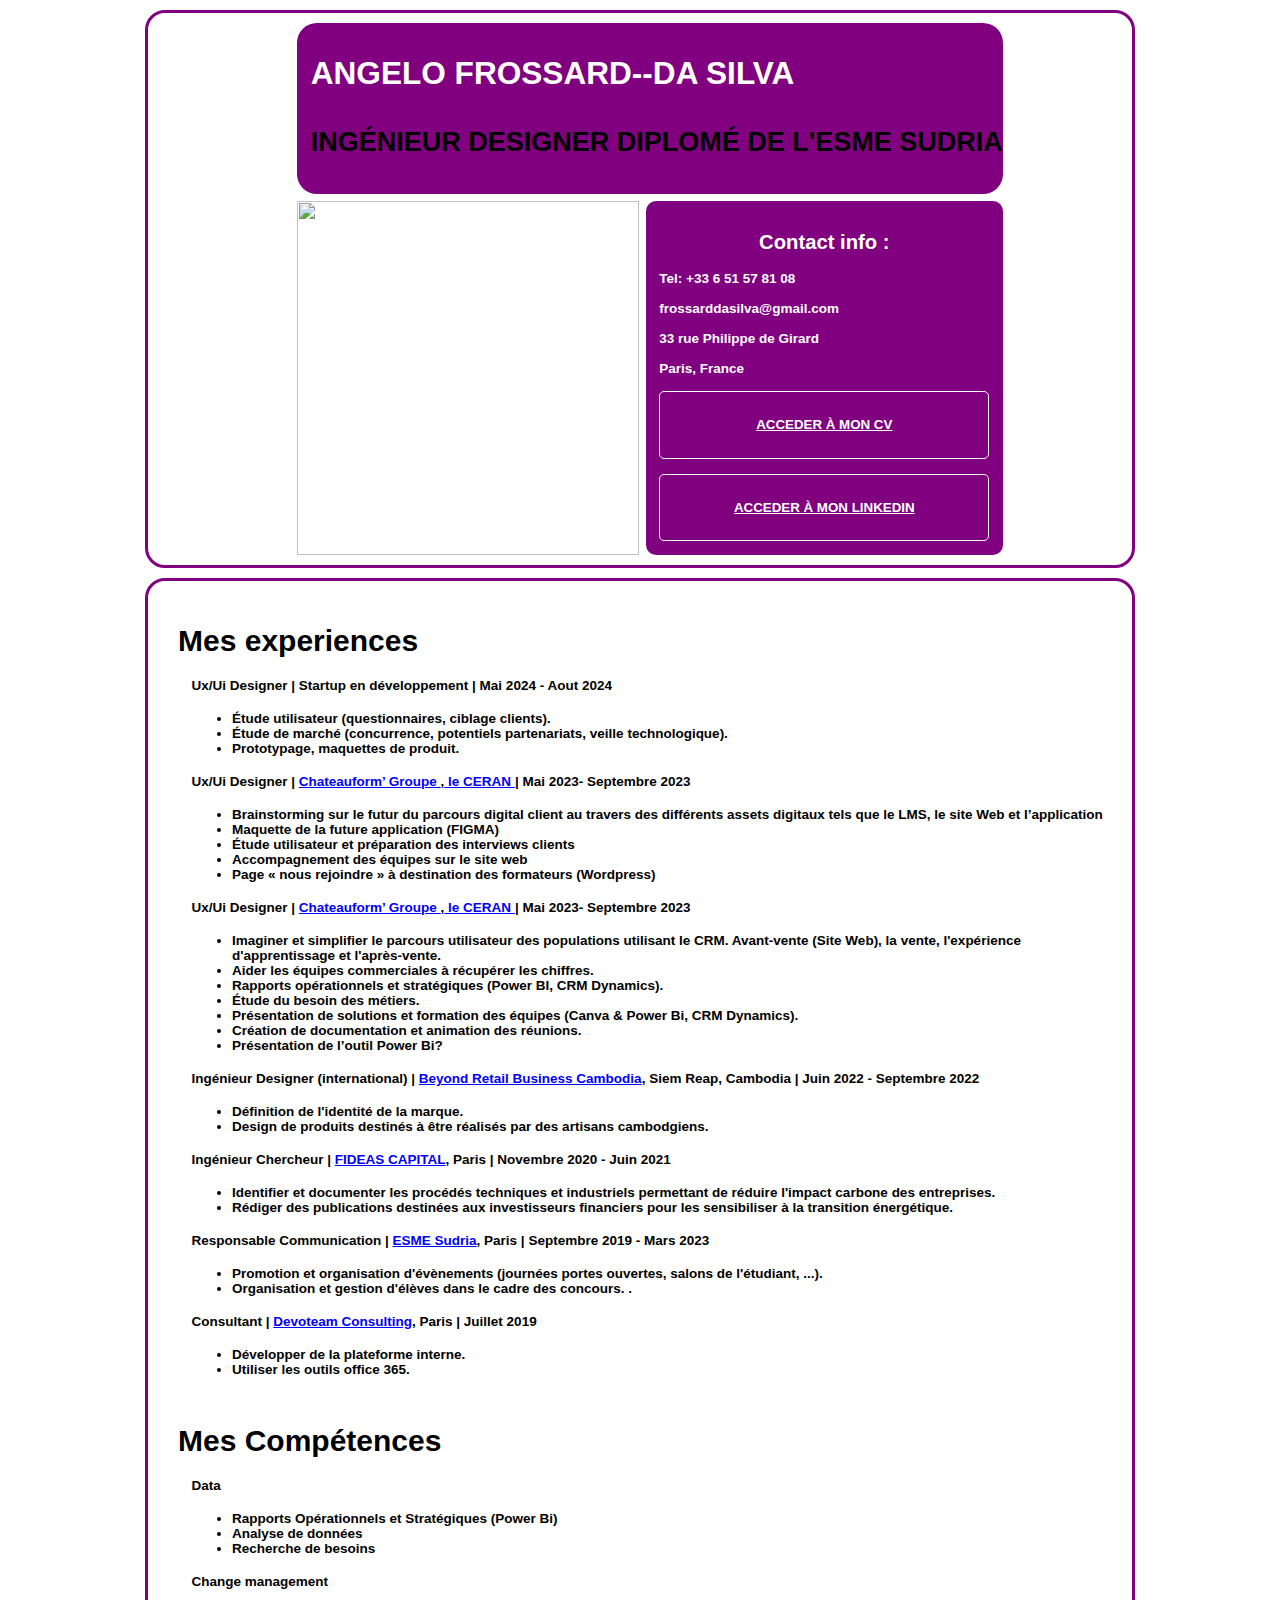
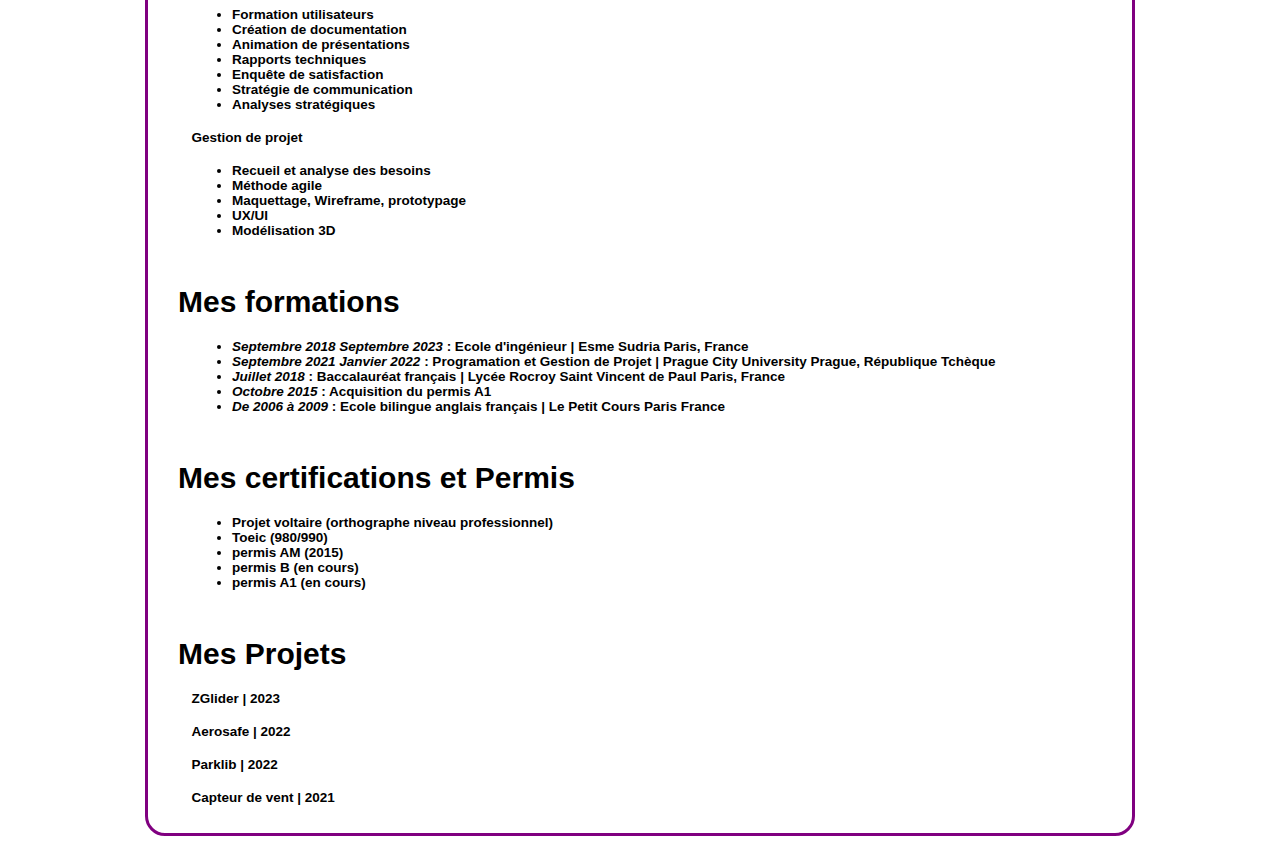
==== commit 1a1109bd: "16 52" ====
--- a/index.html
+++ b/index.html
@@ -96,7 +96,7 @@
 
 <div class="encuber">
 
-<div id="exp">
+<div class="Catégories" id="exp">
    
         <div>
           <h1>Mes experiences</h1>
@@ -168,7 +168,7 @@
 
 
 
-<div id="cmp">
+<div class="Catégories" id="cmp">
 
     <div>
         <h1>Mes Compétences</h1>
@@ -209,7 +209,7 @@
 
 </div>
 
-<div id="for">
+<div class="Catégories" id="for">
 
             <h1>Mes formations</h1>
             <ul class="experiences">
@@ -221,7 +221,7 @@
             </ul>
 </div>
 
-<div id="cer">
+<div class="Catégories" id="cer">
 
     <h1>Mes certifications et Permis</h1>
     <ul class="experiences">
@@ -233,6 +233,45 @@
     </ul>
 </div>
 
+<div class="Catégories" id="pjt"  >
+    <h1>Mes Projets</h1>
+  </div>
+  
+<div>
+      <h4 >ZGlider | 2023</h4>
+      <!--  <ul class="experiences">
+          <li>.</li>
+          <li>.</li>
+          <li>. </li>
+     </ul>  -->
+</div>
+
+<div>
+    <h4 >Aerosafe | 2022</h4>
+    <!--<ul class="experiences">
+        <li>.</li>
+        <li>.</li>
+        <li>. </li>
+   </ul>-->
+</div>
+
+<div>
+    <h4 >Parklib | 2022</h4>
+    <!--<ul class="experiences">
+        <li>.</li>
+        <li>.</li>
+        <li>. </li>
+   </ul>-->
+</div>
+
+<div>
+    <h4 >Capteur de vent | 2021</h4>
+    <!--<ul class="experiences">
+        <li>.</li>
+        <li>.</li>
+        <li>. </li>
+   </ul>-->
+</div>
 
 </div>
 
--- a/style.css
+++ b/style.css
@@ -48,7 +48,17 @@
       margin: 0;
 }
 
-
+.Catégories h4{
+  text-align: left;
+  font-weight: 800;
+  //background-color: blue;
+}
+
+.Catégories h1{
+  text-align: left;
+  font-weight: 800;
+  //background-color: blue;
+}
 
 .Contact h4{
   text-align: left;
@@ -116,6 +126,12 @@
     "listee listee listee listee"
   ;
 }
+
+.Catégories{
+padding-top: 1rem;
+}
+
+
 .homeOut{
   grid-area: homeOut;
 
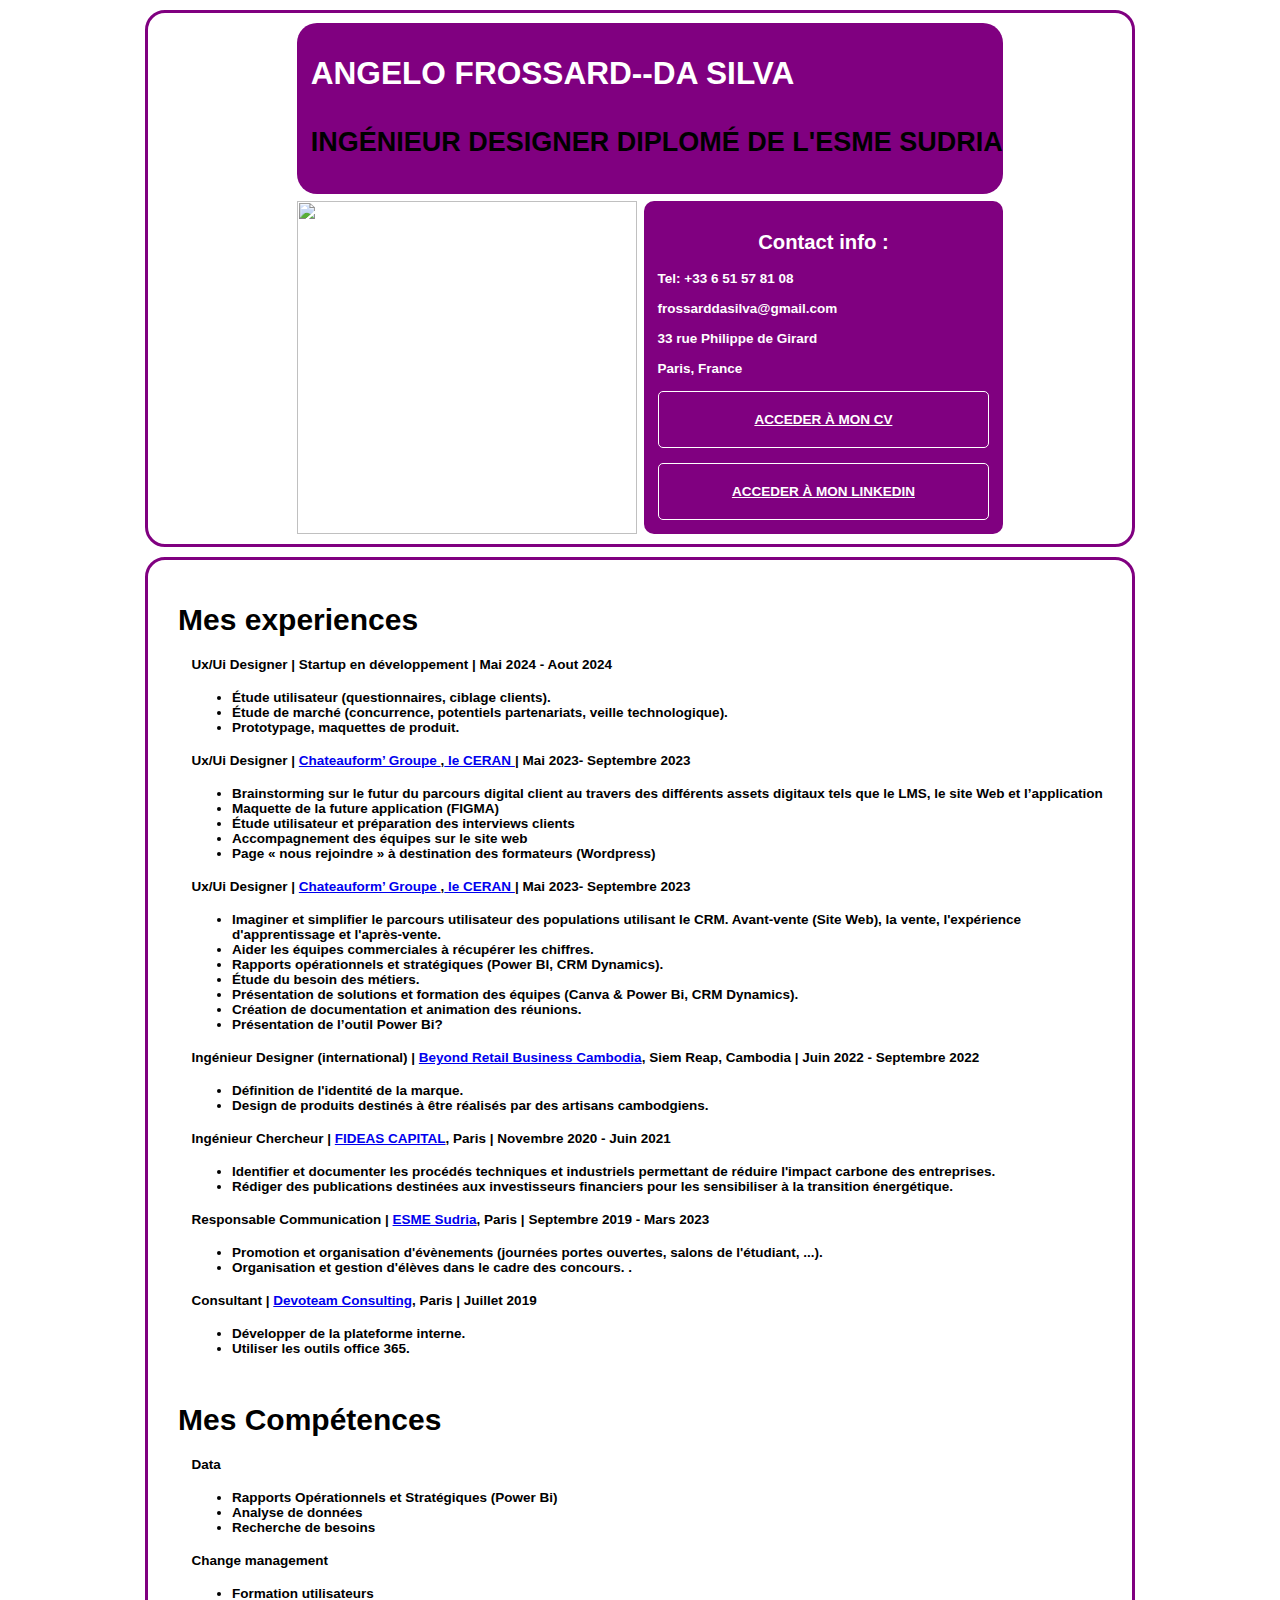
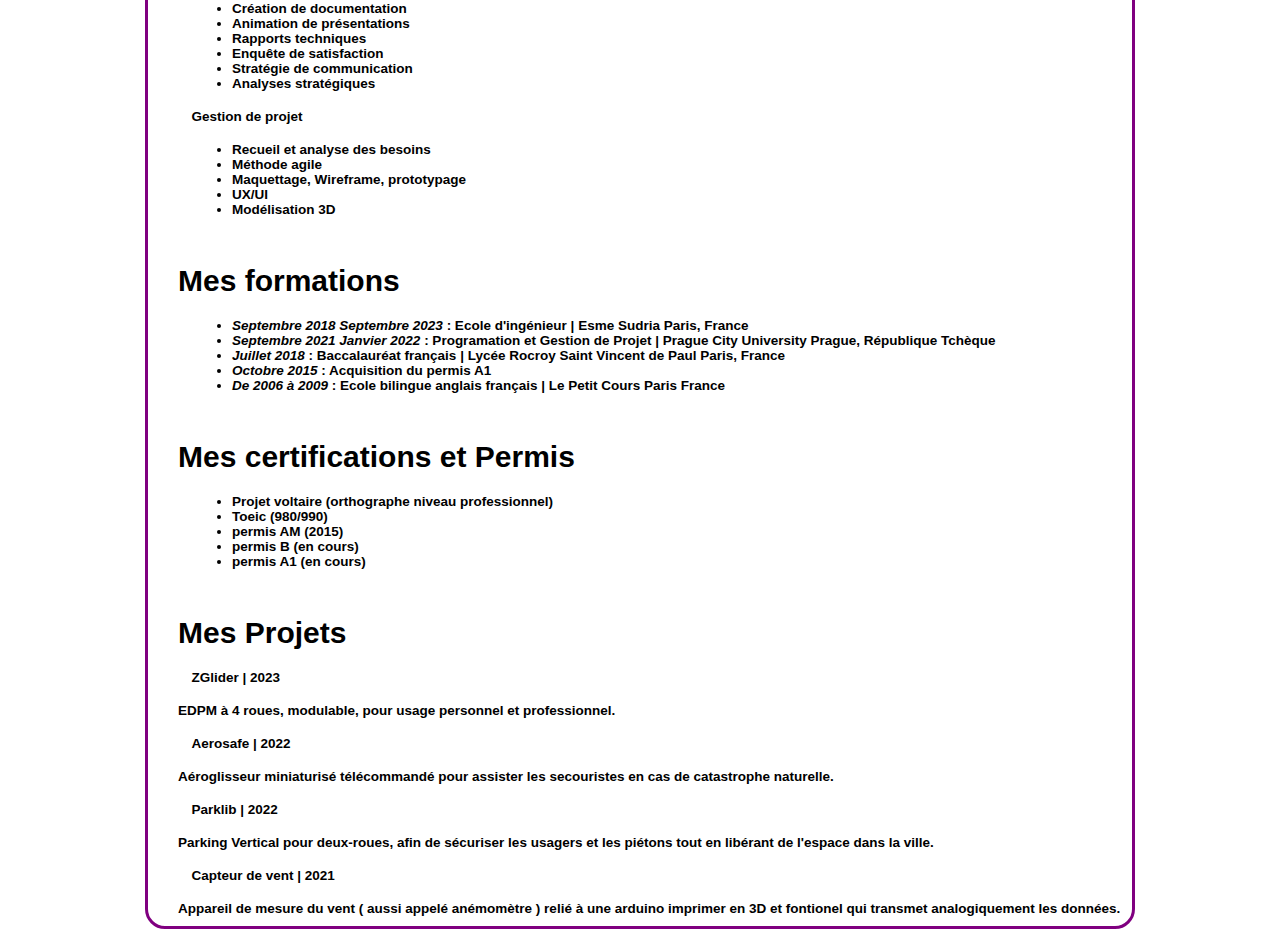
==== commit 1d5276a8: "projets" ====
--- a/index.html
+++ b/index.html
@@ -84,7 +84,7 @@
       </br></br>Paris, France
       </br></br>
       <div class="openF"><button  ><a href="FrenchCV.html">Acceder à mon CV</a></button></div>
-      </br><div class="openF"><button  ><a href="https://www.linkedin.com/in/angelo-frossard-da-silva/" >Acceder à mon Linkedin</a></button></div>
+      </br><div class="openF"><button><a href="https://www.linkedin.com/in/angelo-frossard-da-silva/" >Acceder à mon Linkedin</a></button></div>
     </div>
 
   </div>
@@ -239,6 +239,7 @@
   
 <div>
       <h4 >ZGlider | 2023</h4>
+      EDPM à 4 roues, modulable, pour usage personnel et professionnel.
       <!--  <ul class="experiences">
           <li>.</li>
           <li>.</li>
@@ -248,6 +249,8 @@
 
 <div>
     <h4 >Aerosafe | 2022</h4>
+    Aéroglisseur miniaturisé télécommandé pour assister les secouristes en cas de catastrophe naturelle. 
+
     <!--<ul class="experiences">
         <li>.</li>
         <li>.</li>
@@ -257,6 +260,8 @@
 
 <div>
     <h4 >Parklib | 2022</h4>
+    Parking Vertical pour deux-roues, afin de sécuriser les usagers et les piétons tout en libérant de l'espace dans la ville.
+
     <!--<ul class="experiences">
         <li>.</li>
         <li>.</li>
@@ -266,6 +271,7 @@
 
 <div>
     <h4 >Capteur de vent | 2021</h4>
+    Appareil de mesure du vent ( aussi appelé anémomètre ) relié à une arduino imprimer en 3D et fontionel qui transmet analogiquement les données.
     <!--<ul class="experiences">
         <li>.</li>
         <li>.</li>
--- a/style.css
+++ b/style.css
@@ -267,7 +267,7 @@
 }
 
 a {
-color:blue;
+//color:blue;
 
 }
 .encuberMargin {
@@ -350,7 +350,7 @@
 
 button{
 
-  height:5rem;
+  height:auto;
   background-color:purple;
   color:#FFF;
   text-decoration: none;
@@ -1005,9 +1005,7 @@
 
 
   /*
-  BELOW CSS FOR SPORT PAGE  {
-
-  } PAGE !
+  BELOW CSS FOR SPORT PAGE  {} PAGE !
   */
   .bike {
   justify-content: center;
@@ -1200,36 +1198,25 @@
   .T2 { grid-area: T2; }
 
   /*
-  BELOW CSS FOR Indoor PAGE  {
-
-  } PAGE !
+  BELOW CSS FOR Indoor PAGE  {} PAGE !
   */
 
 #Indoor header{
   background-image: url(media/IDDD.jpg);
-background-size: 100%;
-
-
-}
-
-/*
-BELOW CSS FOR Project PAGE  {
-
-} PAGE !
-*/
+  background-size: 100%;
+  }
 
 #Project header{
-background-image: url(media/P.jpeg);
-background-size: 100%;
-
-}
+  background-image: url(media/P.jpeg);
+  background-size: 100%;
+  }
+
   /*
-  BELOW CSS FOR RESPONSSIVE {
-
-  } PAGE !
+  BELOW CSS FOR RESPONSSIVE {} PAGES !
   */
+
 @media (max-width: 2000px){
-
+  button{font-size: 18px;}
   img{padding: 0;width:100%;height: 100%;}
   .txt {font-size: 20px;}
   ul h3{margin-top:3rem;margin-bottom:6rem;}
@@ -1239,62 +1226,61 @@
   .txt{font-size: 25px;padding-left:20px;padding-top:10; padding-bottom:266px;}
   .grid{padding: 10px 100px 10px 100px}
   h1{font-size: 32px;}
-
   //h1{background-color:orange;}
 }
+
 @media (max-width: 1500px){
-
+  button{font-size: 13.5px;}
   .grid{padding: 10px 100px 10px 100px}
   ul h3{margin-top:3rem;margin-bottom:6rem;}
   html {font-size: 13.5px;}
   #forcompexp{padding: 70px 70px 70px 70px;}
   p {font-size: 40px;padding-left:20px;padding-top:10;padding-bottom:200px;}
   .txt {font-size: 18.75px;padding-left:20px;padding-top:200px;padding-bottom:200px;}
-img{padding: 0;width:100%;height:100%;}
-h1{font-size: 30px;}
-
+  img{padding: 0;width:100%;height:100%;}
+  h1{font-size: 30px;}
   //h1{background-color:black;}
+}
 
 @media (max-width: 1250px){
-
+  button{font-size: 11.25px;}
   ul h3{margin-top:2.2rem;margin-bottom:4.2rem;}
   html {font-size: 11.25px;}
   #forcompexp{padding: 60px 60px 60px 60px;}
   img{padding: 0;width:100%;height:100%;}
   p {font-size: 35px;padding-left:20px;padding-top:10;padding-bottom:166.66px;}
   .txt {font-size: 15.75px;padding-left:20px;padding-top:166.66px;padding-bottom:166.66px;}
-h1{font-size: 28px;}
-
-//h1{background-color:brown;}
+  h1{font-size: 28px;}
+  //h1{background-color:brown;}
 }
 
 @media (max-width: 1000px){
-
+  button{font-size: 8px;}
   ul h3{margin-top:1.5rem;margin-bottom:4rem;}
   .txt {font-size: 16px;}
   html {font-size: 9px;}
   #forcompexp{padding: 50px 50px 50px 50px;}
   p {font-size: 35px;padding-left:20px;padding-top:10.33px;padding-bottom:133.33px;}
-.txt {font-size: 12.5px;padding-left:20px;padding-top:65px;padding-bottom:133.33px;}
-img{padding: 0;width:100%;height:100%;}
-h1{font-size: 26px;}
-
-//h1{background-color:gray;}
-}
+  .txt {font-size: 12.5px;padding-left:20px;padding-top:65px;padding-bottom:133.33px;}
+  img{padding: 0;width:100%;height:100%;}
+  h1{font-size: 26px;}
+  //h1{background-color:gray;}
+}
+
 @media (max-width: 900px){
-
+  button{font-size: 8px;}
   ul h3{margin-top:0.5rem;margin-bottom:4.2rem;}
   html {font-size: 8px;}
-   #forcompexp{padding: 40px 40px 40px 40px;}
+    #forcompexp{padding: 40px 40px 40px 40px;}
   p {font-size: 30px;padding-left:20px;padding-top:10;padding-bottom:120px;}
   .txt {font-size: 11.25px;padding-left:20px;padding-top:120px;padding-bottom:120px;}
-img{padding: 0;width:100%;height:100%;}
-h1{font-size: 24px;}
-
+  img{padding: 0;width:100%;height:100%;}
+  h1{font-size: 24px;}
   //h1{background-color:red;}
 }
+
 @media (max-width:800px){
-
+  button{font-size: 8px;}
   ul h3{margin-top:1.5 rem;margin-bottom:4 rem;}
   html {font-size: 8px;}
   ul h3{margin-top:4rem;margin-bottom:5rem;}
@@ -1302,17 +1288,17 @@
   #forcompexp{padding: 30px 30px 30px 30px;}
   p {font-size: 25px;padding-left:20px;padding-top:10.66px;padding-bottom:106.66px;}
   .txt {font-size: 10px;padding-left:20px;padding-top:106.66px;padding-bottom:106.66px;}
-img{padding: 0;width:100%;height:auto;}
-h1{font-size: 22px;}
-
-//h1{background-color:pink;}
-}
+  img{padding: 0;width:100%;height:auto;}
+  h1{font-size: 22px;}
+  //h1{background-color:pink;}
+}
+
 @media (max-width: 700px){
-
+  button{font-size: 8px;}
   ul h3{margin-top:4rem;margin-bottom:5rem;}
   .txt {font-size: 10px;}
   .grid{padding: 10px 10px 10px 10px}
-  html {font-size: 9px;}
+  html {font-size: 8px;}
   #forcompexp{padding: 20px 20px 20px 20px;}
   p {font-size: 20px;padding-left:20px;padding-top:10.33px;padding-bottom:93.33px;}
   .txt {font-size:12px;padding-left:20px;padding-top:93.33px;padding-bottom:93.33px;}
@@ -1320,7 +1306,9 @@
   h1{font-size: 20px;}
   //h1{background-color:yellow;}
 }
+
 @media (max-width: 600px) {
+  button{font-size: 8px;}
   ul h3{margin-top:4rem;margin-bottom:5rem;}
   .grid{padding: 10px 10px 10px 10px}
   img{padding: 0;width:100%;height: auto;}
@@ -1328,9 +1316,8 @@
   html {font-size: 8px;}
   #forcompexp{padding: 10px 10px 10px 10px;  }
   p {font-size: 15px;padding-left:20px;padding-top:10;padding-bottom:80px;}
-.txt {font-size: 7.5px;padding-left:20px;padding-top:80px;padding-bottom:80px;}
-h1{font-size: 18px;}
-.carousel{margin-right:100px;}
-  h1{background-color:blue;}
-
-}
+  .txt {font-size: 7.5px;padding-left:20px;padding-top:80px;padding-bottom:80px;}
+  h1{font-size: 18px;}
+  .carousel{margin-right:100px;}
+  //h1{background-color:blue;}
+}
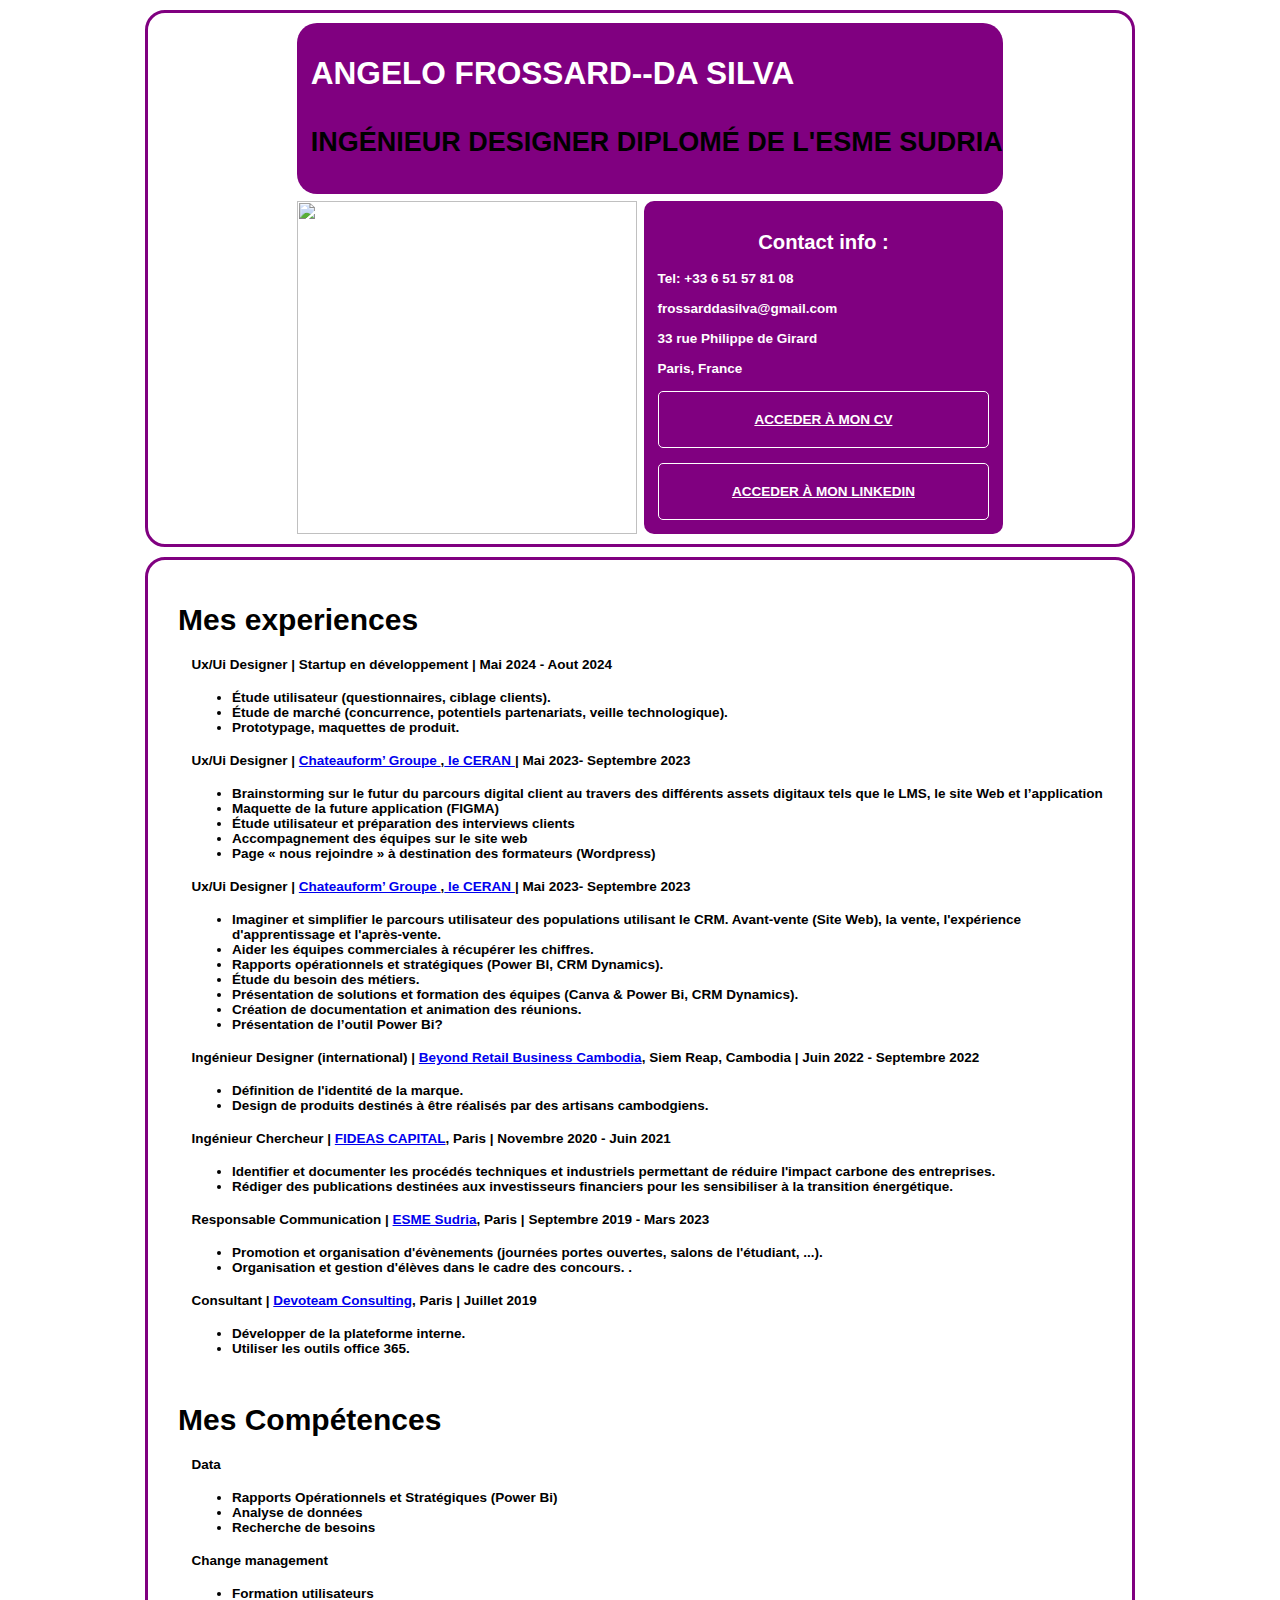
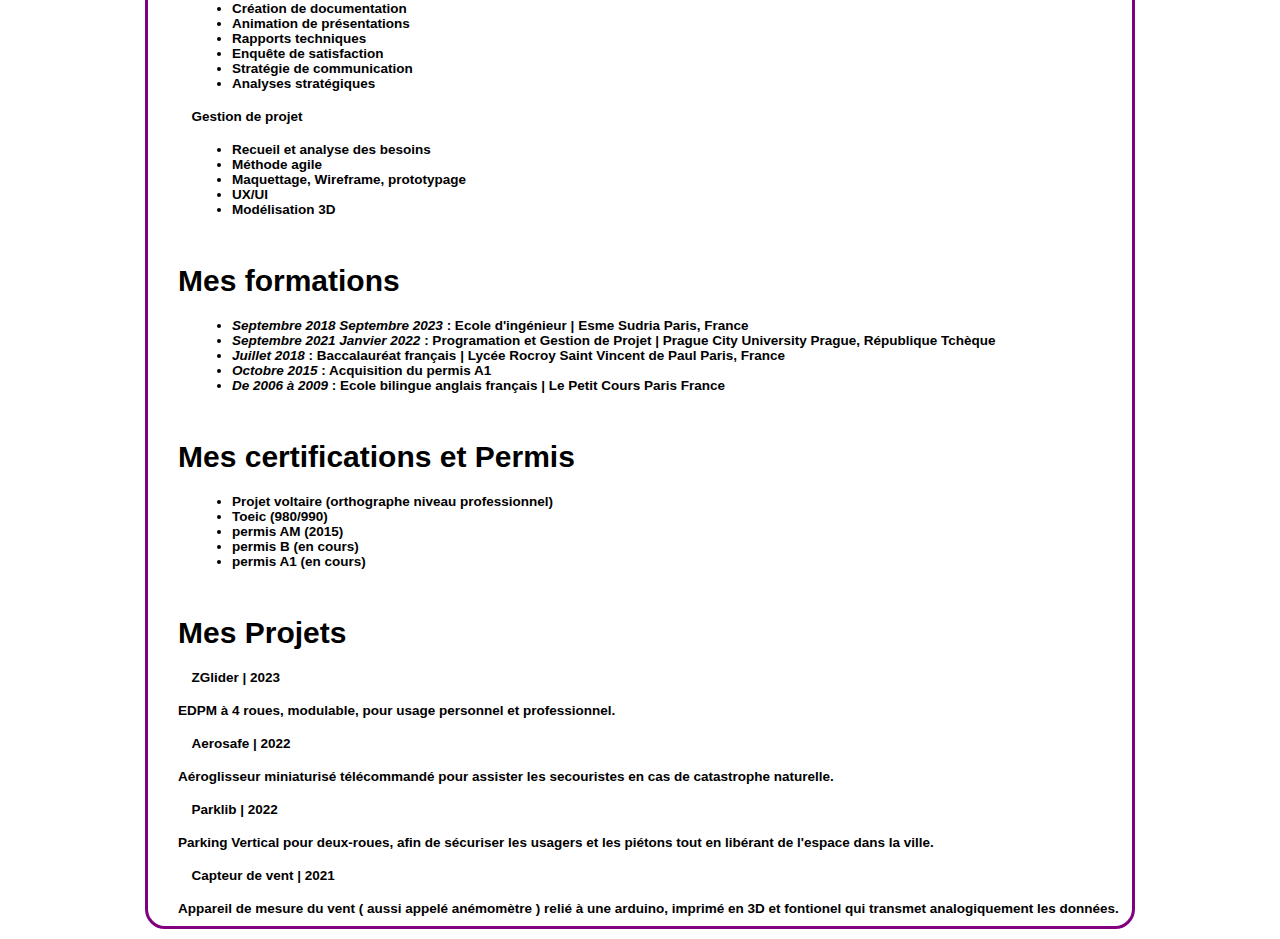
==== commit bd7c6628: "virgule" ====
--- a/index.html
+++ b/index.html
@@ -271,7 +271,7 @@
 
 <div>
     <h4 >Capteur de vent | 2021</h4>
-    Appareil de mesure du vent ( aussi appelé anémomètre ) relié à une arduino imprimer en 3D et fontionel qui transmet analogiquement les données.
+    Appareil de mesure du vent ( aussi appelé anémomètre ) relié à une arduino, imprimé en 3D et fontionel qui transmet analogiquement les données.
     <!--<ul class="experiences">
         <li>.</li>
         <li>.</li>
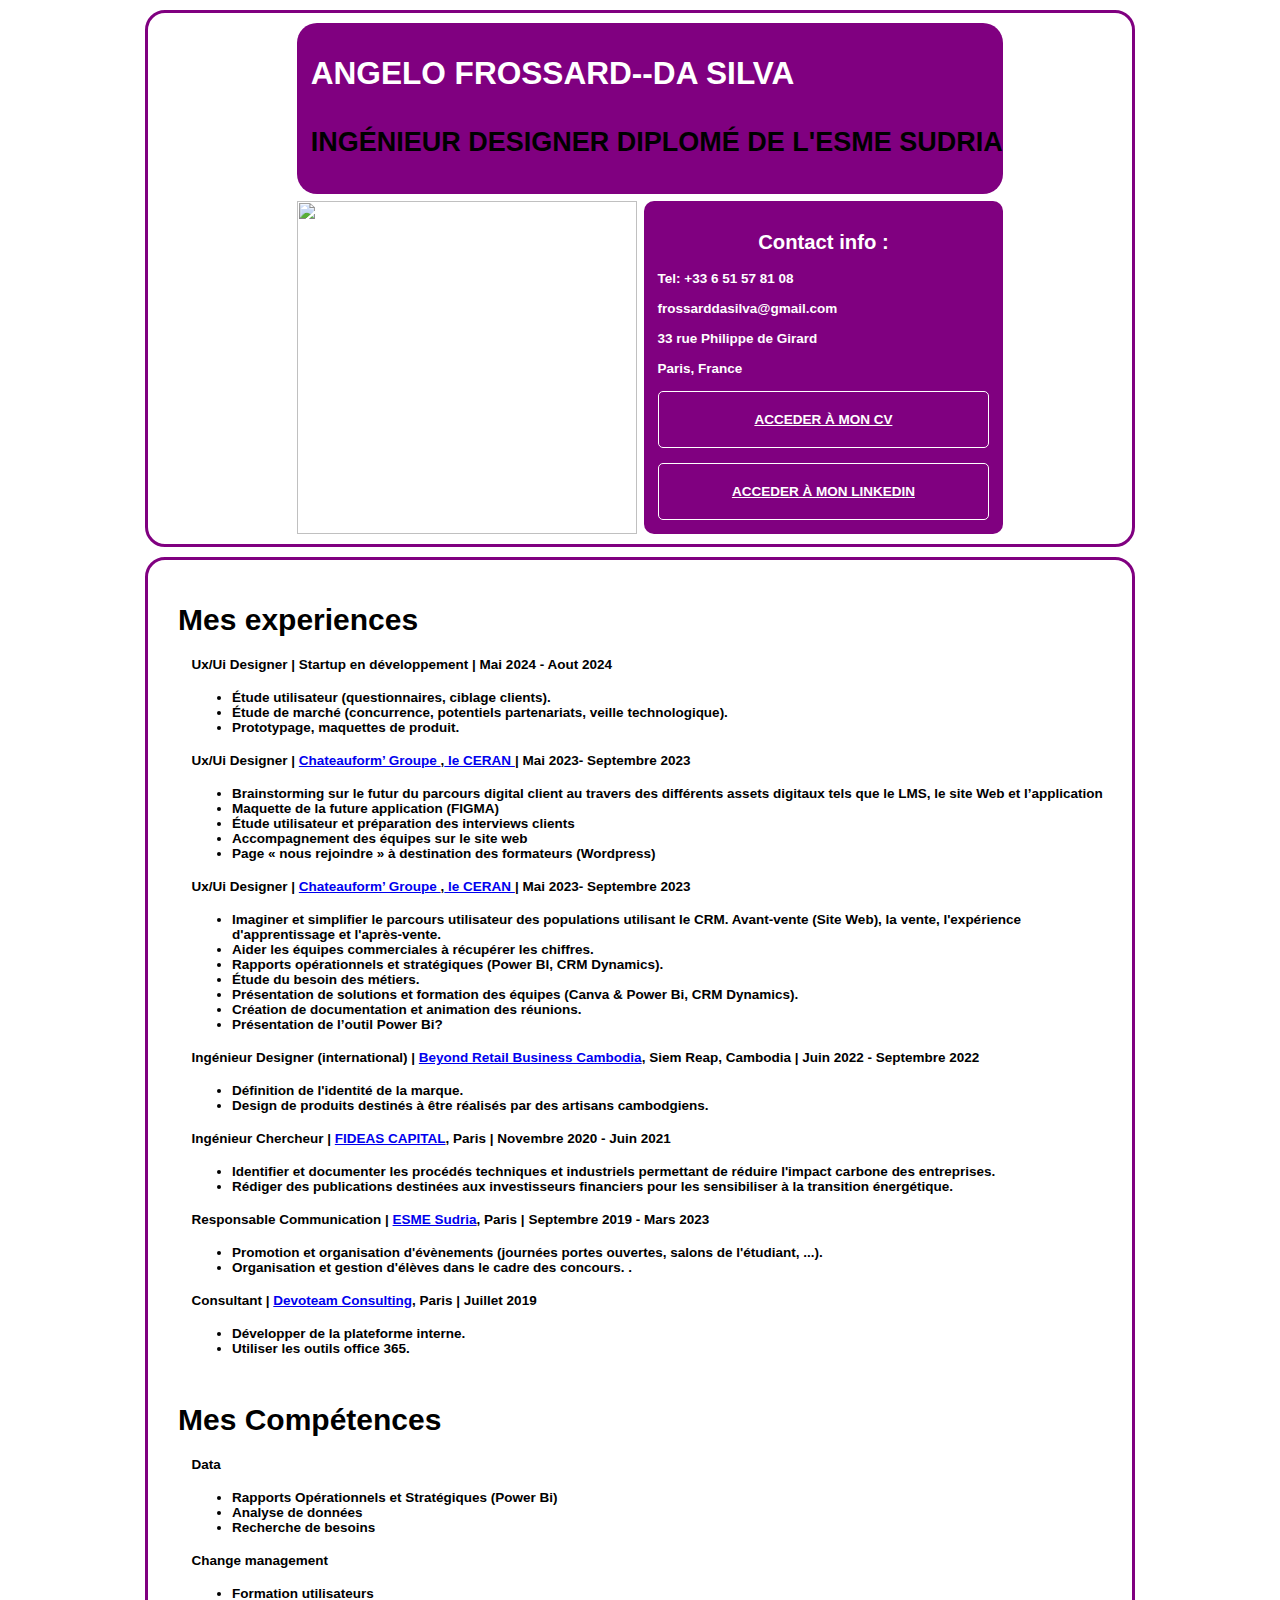
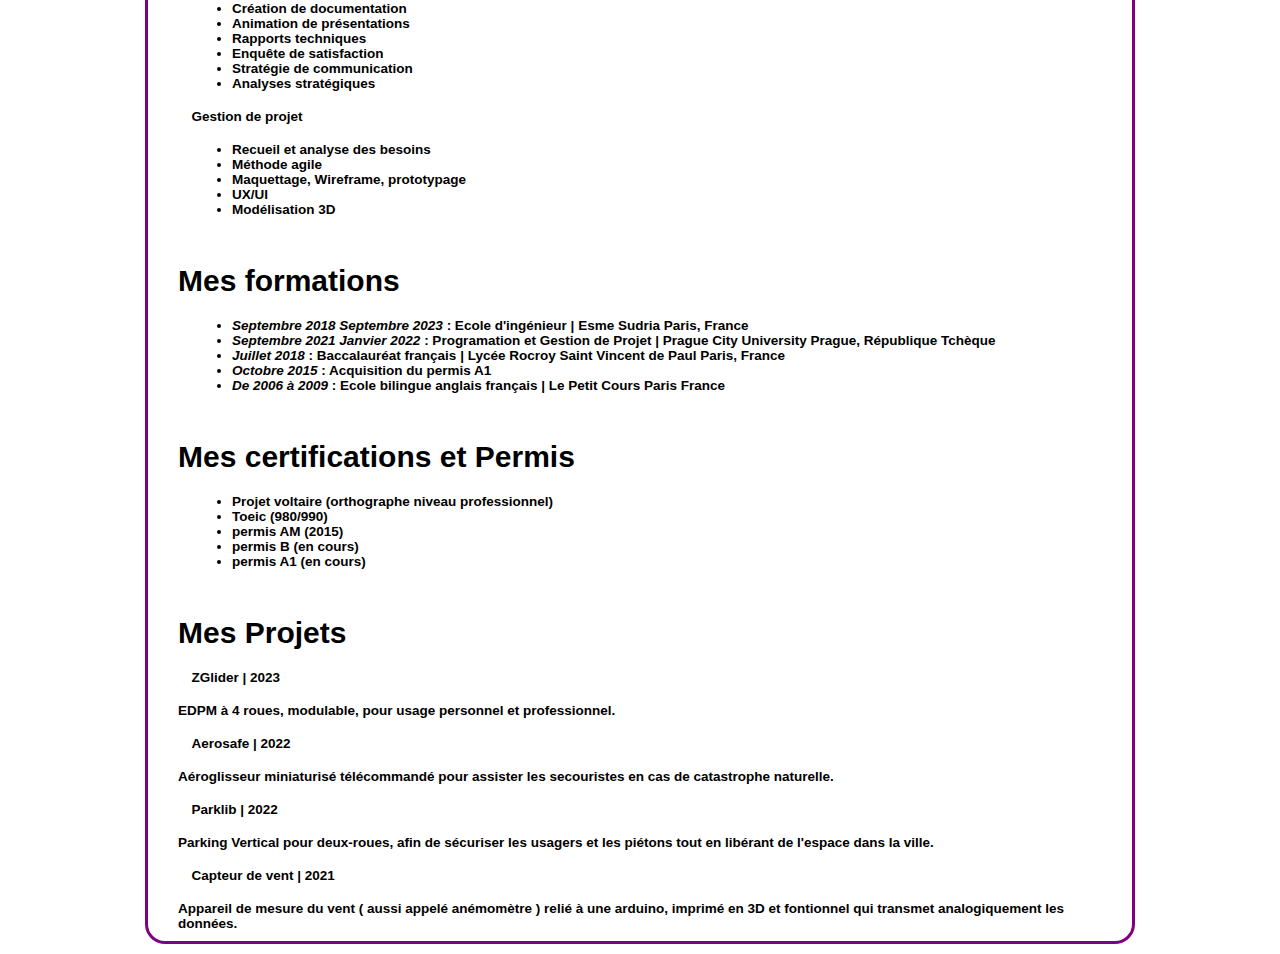
==== commit 809a310a: "teste" ====
--- a/index.html
+++ b/index.html
@@ -271,7 +271,7 @@
 
 <div>
     <h4 >Capteur de vent | 2021</h4>
-    Appareil de mesure du vent ( aussi appelé anémomètre ) relié à une arduino, imprimé en 3D et fontionel qui transmet analogiquement les données.
+    Appareil de mesure du vent ( aussi appelé anémomètre ) relié à une arduino, imprimé en 3D et fontionnel qui transmet analogiquement les données.
     <!--<ul class="experiences">
         <li>.</li>
         <li>.</li>
